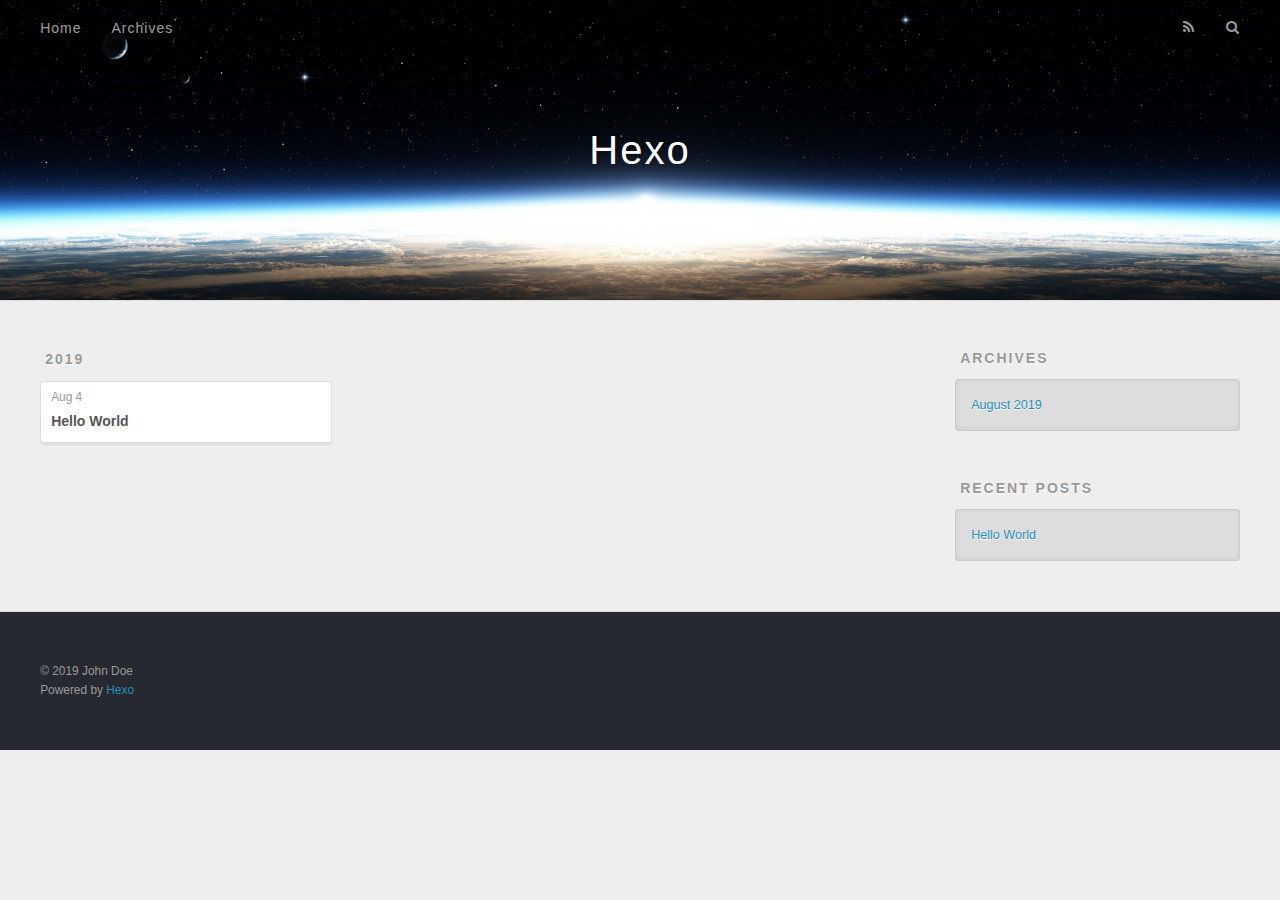
==== archives/index.html @ 12cfc6d3 "Site updated: 2019-10-01 18:59:09" ====
<!DOCTYPE html>
<html>
<head><meta name="generator" content="Hexo 3.9.0">
  <meta charset="utf-8">
  

  
  <title>Archives | Hexo</title>
  <meta name="viewport" content="width=device-width, initial-scale=1, maximum-scale=1">
  <meta property="og:type" content="website">
<meta property="og:title" content="Hexo">
<meta property="og:url" content="http://yoursite.com/archives/index.html">
<meta property="og:site_name" content="Hexo">
<meta property="og:locale" content="default">
<meta name="twitter:card" content="summary">
<meta name="twitter:title" content="Hexo">
  
    <link rel="alternate" href="/atom.xml" title="Hexo" type="application/atom+xml">
  
  
    <link rel="icon" href="/favicon.png">
  
  
    <link href="//fonts.googleapis.com/css?family=Source+Code+Pro" rel="stylesheet" type="text/css">
  
  <link rel="stylesheet" href="/css/style.css">
</head>
</html>
<body>
  <div id="container">
    <div id="wrap">
      <header id="header">
  <div id="banner"></div>
  <div id="header-outer" class="outer">
    <div id="header-title" class="inner">
      <h1 id="logo-wrap">
        <a href="/" id="logo">Hexo</a>
      </h1>
      
    </div>
    <div id="header-inner" class="inner">
      <nav id="main-nav">
        <a id="main-nav-toggle" class="nav-icon"></a>
        
          <a class="main-nav-link" href="/">Home</a>
        
          <a class="main-nav-link" href="/archives">Archives</a>
        
      </nav>
      <nav id="sub-nav">
        
          <a id="nav-rss-link" class="nav-icon" href="/atom.xml" title="RSS Feed"></a>
        
        <a id="nav-search-btn" class="nav-icon" title="Search"></a>
      </nav>
      <div id="search-form-wrap">
        <form action="//google.com/search" method="get" accept-charset="UTF-8" class="search-form"><input type="search" name="q" class="search-form-input" placeholder="Search"><button type="submit" class="search-form-submit">&#xF002;</button><input type="hidden" name="sitesearch" value="http://yoursite.com"></form>
      </div>
    </div>
  </div>
</header>
      <div class="outer">
        <section id="main">
  
  
    
    
      
      
      <section class="archives-wrap">
        <div class="archive-year-wrap">
          <a href="/archives/2019" class="archive-year">2019</a>
        </div>
        <div class="archives">
    
    <article class="archive-article archive-type-post">
  <div class="archive-article-inner">
    <header class="archive-article-header">
      <a href="/2019/08/04/hello-world/" class="archive-article-date">
  <time datetime="2019-08-04T07:41:04.878Z" itemprop="datePublished">Aug 4</time>
</a>
      
  
    <h1 itemprop="name">
      <a class="archive-article-title" href="/2019/08/04/hello-world/">Hello World</a>
    </h1>
  

    </header>
  </div>
</article>
  
  
    </div></section>
  


</section>
        
          <aside id="sidebar">
  
    

  
    

  
    
  
    
  <div class="widget-wrap">
    <h3 class="widget-title">Archives</h3>
    <div class="widget">
      <ul class="archive-list"><li class="archive-list-item"><a class="archive-list-link" href="/archives/2019/08/">August 2019</a></li></ul>
    </div>
  </div>


  
    
  <div class="widget-wrap">
    <h3 class="widget-title">Recent Posts</h3>
    <div class="widget">
      <ul>
        
          <li>
            <a href="/2019/08/04/hello-world/">Hello World</a>
          </li>
        
      </ul>
    </div>
  </div>

  
</aside>
        
      </div>
      <footer id="footer">
  
  <div class="outer">
    <div id="footer-info" class="inner">
      &copy; 2019 John Doe<br>
      Powered by <a href="http://hexo.io/" target="_blank">Hexo</a>
    </div>
  </div>
</footer>
    </div>
    <nav id="mobile-nav">
  
    <a href="/" class="mobile-nav-link">Home</a>
  
    <a href="/archives" class="mobile-nav-link">Archives</a>
  
</nav>
    

<script src="//ajax.googleapis.com/ajax/libs/jquery/2.0.3/jquery.min.js"></script>


  <link rel="stylesheet" href="/fancybox/jquery.fancybox.css">
  <script src="/fancybox/jquery.fancybox.pack.js"></script>


<script src="/js/script.js"></script>



  </div>
</body>
</html>
---- css/style.css ----
body {
  width: 100%;
}
body:before,
body:after {
  content: "";
  display: table;
}
body:after {
  clear: both;
}
html,
body,
div,
span,
applet,
object,
iframe,
h1,
h2,
h3,
h4,
h5,
h6,
p,
blockquote,
pre,
a,
abbr,
acronym,
address,
big,
cite,
code,
del,
dfn,
em,
img,
ins,
kbd,
q,
s,
samp,
small,
strike,
strong,
sub,
sup,
tt,
var,
dl,
dt,
dd,
ol,
ul,
li,
fieldset,
form,
label,
legend,
table,
caption,
tbody,
tfoot,
thead,
tr,
th,
td {
  margin: 0;
  padding: 0;
  border: 0;
  outline: 0;
  font-weight: inherit;
  font-style: inherit;
  font-family: inherit;
  font-size: 100%;
  vertical-align: baseline;
}
body {
  line-height: 1;
  color: #000;
  background: #fff;
}
ol,
ul {
  list-style: none;
}
table {
  border-collapse: separate;
  border-spacing: 0;
  vertical-align: middle;
}
caption,
th,
td {
  text-align: left;
  font-weight: normal;
  vertical-align: middle;
}
a img {
  border: none;
}
input,
button {
  margin: 0;
  padding: 0;
}
input::-moz-focus-inner,
button::-moz-focus-inner {
  border: 0;
  padding: 0;
}
@font-face {
  font-family: FontAwesome;
  font-style: normal;
  font-weight: normal;
  src: url("fonts/fontawesome-webfont.eot?v=#4.0.3");
  src: url("fonts/fontawesome-webfont.eot?#iefix&v=#4.0.3") format("embedded-opentype"), url("fonts/fontawesome-webfont.woff?v=#4.0.3") format("woff"), url("fonts/fontawesome-webfont.ttf?v=#4.0.3") format("truetype"), url("fonts/fontawesome-webfont.svg#fontawesomeregular?v=#4.0.3") format("svg");
}
html,
body,
#container {
  height: 100%;
}
body {
  background: #eee;
  font: 14px -apple-system, BlinkMacSystemFont, "Segoe UI", "Roboto", "Oxygen", "Ubuntu", "Cantarell", "Fira Sans", "Droid Sans", "Helvetica Neue", sans-serif;
  -webkit-text-size-adjust: 100%;
}
.outer {
  max-width: 1220px;
  margin: 0 auto;
  padding: 0 20px;
}
.outer:before,
.outer:after {
  content: "";
  display: table;
}
.outer:after {
  clear: both;
}
.inner {
  display: inline;
  float: left;
  width: 98.33333333333333%;
  margin: 0 0.833333333333333%;
}
.left,
.alignleft {
  float: left;
}
.right,
.alignright {
  float: right;
}
.clear {
  clear: both;
}
#container {
  position: relative;
}
.mobile-nav-on {
  overflow: hidden;
}
#wrap {
  height: 100%;
  width: 100%;
  position: absolute;
  top: 0;
  left: 0;
  -webkit-transition: 0.2s ease-out;
  -moz-transition: 0.2s ease-out;
  -ms-transition: 0.2s ease-out;
  transition: 0.2s ease-out;
  z-index: 1;
  background: #eee;
}
.mobile-nav-on #wrap {
  left: 280px;
}
@media screen and (min-width: 768px) {
  #main {
    display: inline;
    float: left;
    width: 73.33333333333333%;
    margin: 0 0.833333333333333%;
  }
}
.article-date,
.article-category-link,
.archive-year,
.widget-title {
  text-decoration: none;
  text-transform: uppercase;
  letter-spacing: 2px;
  color: #999;
  margin-bottom: 1em;
  margin-left: 5px;
  line-height: 1em;
  text-shadow: 0 1px #fff;
  font-weight: bold;
}
.article-inner,
.archive-article-inner {
  background: #fff;
  -webkit-box-shadow: 1px 2px 3px #ddd;
  box-shadow: 1px 2px 3px #ddd;
  border: 1px solid #ddd;
  border-radius: 3px;
}
.article-entry h1,
.widget h1 {
  font-size: 2em;
}
.article-entry h2,
.widget h2 {
  font-size: 1.5em;
}
.article-entry h3,
.widget h3 {
  font-size: 1.3em;
}
.article-entry h4,
.widget h4 {
  font-size: 1.2em;
}
.article-entry h5,
.widget h5 {
  font-size: 1em;
}
.article-entry h6,
.widget h6 {
  font-size: 1em;
  color: #999;
}
.article-entry hr,
.widget hr {
  border: 1px dashed #ddd;
}
.article-entry strong,
.widget strong {
  font-weight: bold;
}
.article-entry em,
.widget em,
.article-entry cite,
.widget cite {
  font-style: italic;
}
.article-entry sup,
.widget sup,
.article-entry sub,
.widget sub {
  font-size: 0.75em;
  line-height: 0;
  position: relative;
  vertical-align: baseline;
}
.article-entry sup,
.widget sup {
  top: -0.5em;
}
.article-entry sub,
.widget sub {
  bottom: -0.2em;
}
.article-entry small,
.widget small {
  font-size: 0.85em;
}
.article-entry acronym,
.widget acronym,
.article-entry abbr,
.widget abbr {
  border-bottom: 1px dotted;
}
.article-entry ul,
.widget ul,
.article-entry ol,
.widget ol,
.article-entry dl,
.widget dl {
  margin: 0 20px;
  line-height: 1.6em;
}
.article-entry ul ul,
.widget ul ul,
.article-entry ol ul,
.widget ol ul,
.article-entry ul ol,
.widget ul ol,
.article-entry ol ol,
.widget ol ol {
  margin-top: 0;
  margin-bottom: 0;
}
.article-entry ul,
.widget ul {
  list-style: disc;
}
.article-entry ol,
.widget ol {
  list-style: decimal;
}
.article-entry dt,
.widget dt {
  font-weight: bold;
}
#header {
  height: 300px;
  position: relative;
  border-bottom: 1px solid #ddd;
}
#header:before,
#header:after {
  content: "";
  position: absolute;
  left: 0;
  right: 0;
  height: 40px;
}
#header:before {
  top: 0;
  background: -webkit-linear-gradient(rgba(0,0,0,0.2), transparent);
  background: -moz-linear-gradient(rgba(0,0,0,0.2), transparent);
  background: -ms-linear-gradient(rgba(0,0,0,0.2), transparent);
  background: linear-gradient(rgba(0,0,0,0.2), transparent);
}
#header:after {
  bottom: 0;
  background: -webkit-linear-gradient(transparent, rgba(0,0,0,0.2));
  background: -moz-linear-gradient(transparent, rgba(0,0,0,0.2));
  background: -ms-linear-gradient(transparent, rgba(0,0,0,0.2));
  background: linear-gradient(transparent, rgba(0,0,0,0.2));
}
#header-outer {
  height: 100%;
  position: relative;
}
#header-inner {
  position: relative;
  overflow: hidden;
}
#banner {
  position: absolute;
  top: 0;
  left: 0;
  width: 100%;
  height: 100%;
  background: url("images/banner.jpg") center #000;
  -webkit-background-size: cover;
  -moz-background-size: cover;
  background-size: cover;
  z-index: -1;
}
#header-title {
  text-align: center;
  height: 40px;
  position: absolute;
  top: 50%;
  left: 0;
  margin-top: -20px;
}
#logo,
#subtitle {
  text-decoration: none;
  color: #fff;
  font-weight: 300;
  text-shadow: 0 1px 4px rgba(0,0,0,0.3);
}
#logo {
  font-size: 40px;
  line-height: 40px;
  letter-spacing: 2px;
}
#subtitle {
  font-size: 16px;
  line-height: 16px;
  letter-spacing: 1px;
}
#subtitle-wrap {
  margin-top: 16px;
}
#main-nav {
  float: left;
  margin-left: -15px;
}
.nav-icon,
.main-nav-link {
  float: left;
  color: #fff;
  opacity: 0.6;
  text-decoration: none;
  text-shadow: 0 1px rgba(0,0,0,0.2);
  -webkit-transition: opacity 0.2s;
  -moz-transition: opacity 0.2s;
  -ms-transition: opacity 0.2s;
  transition: opacity 0.2s;
  display: block;
  padding: 20px 15px;
}
.nav-icon:hover,
.main-nav-link:hover {
  opacity: 1;
}
.nav-icon {
  font-family: FontAwesome;
  text-align: center;
  font-size: 14px;
  width: 14px;
  height: 14px;
  padding: 20px 15px;
  position: relative;
  cursor: pointer;
}
.main-nav-link {
  font-weight: 300;
  letter-spacing: 1px;
}
@media screen and (max-width: 479px) {
  .main-nav-link {
    display: none;
  }
}
#main-nav-toggle {
  display: none;
}
#main-nav-toggle:before {
  content: "\f0c9";
}
@media screen and (max-width: 479px) {
  #main-nav-toggle {
    display: block;
  }
}
#sub-nav {
  float: right;
  margin-right: -15px;
}
#nav-rss-link:before {
  content: "\f09e";
}
#nav-search-btn:before {
  content: "\f002";
}
#search-form-wrap {
  position: absolute;
  top: 15px;
  width: 150px;
  height: 30px;
  right: -150px;
  opacity: 0;
  -webkit-transition: 0.2s ease-out;
  -moz-transition: 0.2s ease-out;
  -ms-transition: 0.2s ease-out;
  transition: 0.2s ease-out;
}
#search-form-wrap.on {
  opacity: 1;
  right: 0;
}
@media screen and (max-width: 479px) {
  #search-form-wrap {
    width: 100%;
    right: -100%;
  }
}
.search-form {
  position: absolute;
  top: 0;
  left: 0;
  right: 0;
  background: #fff;
  padding: 5px 15px;
  border-radius: 15px;
  -webkit-box-shadow: 0 0 10px rgba(0,0,0,0.3);
  box-shadow: 0 0 10px rgba(0,0,0,0.3);
}
.search-form-input {
  border: none;
  background: none;
  color: #555;
  width: 100%;
  font: 13px -apple-system, BlinkMacSystemFont, "Segoe UI", "Roboto", "Oxygen", "Ubuntu", "Cantarell", "Fira Sans", "Droid Sans", "Helvetica Neue", sans-serif;
  outline: none;
}
.search-form-input::-webkit-search-results-decoration,
.search-form-input::-webkit-search-cancel-button {
  -webkit-appearance: none;
}
.search-form-submit {
  position: absolute;
  top: 50%;
  right: 10px;
  margin-top: -7px;
  font: 13px FontAwesome;
  border: none;
  background: none;
  color: #bbb;
  cursor: pointer;
}
.search-form-submit:hover,
.search-form-submit:focus {
  color: #777;
}
.article {
  margin: 50px 0;
}
.article-inner {
  overflow: hidden;
}
.article-meta:before,
.article-meta:after {
  content: "";
  display: table;
}
.article-meta:after {
  clear: both;
}
.article-date {
  float: left;
}
.article-category {
  float: left;
  line-height: 1em;
  color: #ccc;
  text-shadow: 0 1px #fff;
  margin-left: 8px;
}
.article-category:before {
  content: "\2022";
}
.article-category-link {
  margin: 0 12px 1em;
}
.article-header {
  padding: 20px 20px 0;
}
.article-title {
  text-decoration: none;
  font-size: 2em;
  font-weight: bold;
  color: #555;
  line-height: 1.1em;
  -webkit-transition: color 0.2s;
  -moz-transition: color 0.2s;
  -ms-transition: color 0.2s;
  transition: color 0.2s;
}
a.article-title:hover {
  color: #258fb8;
}
.article-entry {
  color: #555;
  padding: 0 20px;
}
.article-entry:before,
.article-entry:after {
  content: "";
  display: table;
}
.article-entry:after {
  clear: both;
}
.article-entry p,
.article-entry table {
  line-height: 1.6em;
  margin: 1.6em 0;
}
.article-entry h1,
.article-entry h2,
.article-entry h3,
.article-entry h4,
.article-entry h5,
.article-entry h6 {
  font-weight: bold;
}
.article-entry h1,
.article-entry h2,
.article-entry h3,
.article-entry h4,
.article-entry h5,
.article-entry h6 {
  line-height: 1.1em;
  margin: 1.1em 0;
}
.article-entry a {
  color: #258fb8;
  text-decoration: none;
}
.article-entry a:hover {
  text-decoration: underline;
}
.article-entry ul,
.article-entry ol,
.article-entry dl {
  margin-top: 1.6em;
  margin-bottom: 1.6em;
}
.article-entry img,
.article-entry video {
  max-width: 100%;
  height: auto;
  display: block;
  margin: auto;
}
.article-entry iframe {
  border: none;
}
.article-entry table {
  width: 100%;
  border-collapse: collapse;
  border-spacing: 0;
}
.article-entry th {
  font-weight: bold;
  border-bottom: 3px solid #ddd;
  padding-bottom: 0.5em;
}
.article-entry td {
  border-bottom: 1px solid #ddd;
  padding: 10px 0;
}
.article-entry blockquote {
  font-family: Georgia, "Times New Roman", serif;
  font-size: 1.4em;
  margin: 1.6em 20px;
  text-align: center;
}
.article-entry blockquote footer {
  font-size: 14px;
  margin: 1.6em 0;
  font-family: -apple-system, BlinkMacSystemFont, "Segoe UI", "Roboto", "Oxygen", "Ubuntu", "Cantarell", "Fira Sans", "Droid Sans", "Helvetica Neue", sans-serif;
}
.article-entry blockquote footer cite:before {
  content: "—";
  padding: 0 0.5em;
}
.article-entry .pullquote {
  text-align: left;
  width: 45%;
  margin: 0;
}
.article-entry .pullquote.left {
  margin-left: 0.5em;
  margin-right: 1em;
}
.article-entry .pullquote.right {
  margin-right: 0.5em;
  margin-left: 1em;
}
.article-entry .caption {
  color: #999;
  display: block;
  font-size: 0.9em;
  margin-top: 0.5em;
  position: relative;
  text-align: center;
}
.article-entry .video-container {
  position: relative;
  padding-top: 56.25%;
  height: 0;
  overflow: hidden;
}
.article-entry .video-container iframe,
.article-entry .video-container object,
.article-entry .video-container embed {
  position: absolute;
  top: 0;
  left: 0;
  width: 100%;
  height: 100%;
  margin-top: 0;
}
.article-more-link a {
  display: inline-block;
  line-height: 1em;
  padding: 6px 15px;
  border-radius: 15px;
  background: #eee;
  color: #999;
  text-shadow: 0 1px #fff;
  text-decoration: none;
}
.article-more-link a:hover {
  background: #258fb8;
  color: #fff;
  text-decoration: none;
  text-shadow: 0 1px #1e7293;
}
.article-footer {
  font-size: 0.85em;
  line-height: 1.6em;
  border-top: 1px solid #ddd;
  padding-top: 1.6em;
  margin: 0 20px 20px;
}
.article-footer:before,
.article-footer:after {
  content: "";
  display: table;
}
.article-footer:after {
  clear: both;
}
.article-footer a {
  color: #999;
  text-decoration: none;
}
.article-footer a:hover {
  color: #555;
}
.article-tag-list-item {
  float: left;
  margin-right: 10px;
}
.article-tag-list-link:before {
  content: "#";
}
.article-comment-link {
  float: right;
}
.article-comment-link:before {
  content: "\f075";
  font-family: FontAwesome;
  padding-right: 8px;
}
.article-share-link {
  cursor: pointer;
  float: right;
  margin-left: 20px;
}
.article-share-link:before {
  content: "\f064";
  font-family: FontAwesome;
  padding-right: 6px;
}
#article-nav {
  position: relative;
}
#article-nav:before,
#article-nav:after {
  content: "";
  display: table;
}
#article-nav:after {
  clear: both;
}
@media screen and (min-width: 768px) {
  #article-nav {
    margin: 50px 0;
  }
  #article-nav:before {
    width: 8px;
    height: 8px;
    position: absolute;
    top: 50%;
    left: 50%;
    margin-top: -4px;
    margin-left: -4px;
    content: "";
    border-radius: 50%;
    background: #ddd;
    -webkit-box-shadow: 0 1px 2px #fff;
    box-shadow: 0 1px 2px #fff;
  }
}
.article-nav-link-wrap {
  text-decoration: none;
  text-shadow: 0 1px #fff;
  color: #999;
  -webkit-box-sizing: border-box;
  -moz-box-sizing: border-box;
  box-sizing: border-box;
  margin-top: 50px;
  text-align: center;
  display: block;
}
.article-nav-link-wrap:hover {
  color: #555;
}
@media screen and (min-width: 768px) {
  .article-nav-link-wrap {
    width: 50%;
    margin-top: 0;
  }
}
@media screen and (min-width: 768px) {
  #article-nav-newer {
    float: left;
    text-align: right;
    padding-right: 20px;
  }
}
@media screen and (min-width: 768px) {
  #article-nav-older {
    float: right;
    text-align: left;
    padding-left: 20px;
  }
}
.article-nav-caption {
  text-transform: uppercase;
  letter-spacing: 2px;
  color: #ddd;
  line-height: 1em;
  font-weight: bold;
}
#article-nav-newer .article-nav-caption {
  margin-right: -2px;
}
.article-nav-title {
  font-size: 0.85em;
  line-height: 1.6em;
  margin-top: 0.5em;
}
.article-share-box {
  position: absolute;
  display: none;
  background: #fff;
  -webkit-box-shadow: 1px 2px 10px rgba(0,0,0,0.2);
  box-shadow: 1px 2px 10px rgba(0,0,0,0.2);
  border-radius: 3px;
  margin-left: -145px;
  overflow: hidden;
  z-index: 1;
}
.article-share-box.on {
  display: block;
}
.article-share-input {
  width: 100%;
  background: none;
  -webkit-box-sizing: border-box;
  -moz-box-sizing: border-box;
  box-sizing: border-box;
  font: 14px -apple-system, BlinkMacSystemFont, "Segoe UI", "Roboto", "Oxygen", "Ubuntu", "Cantarell", "Fira Sans", "Droid Sans", "Helvetica Neue", sans-serif;
  padding: 0 15px;
  color: #555;
  outline: none;
  border: 1px solid #ddd;
  border-radius: 3px 3px 0 0;
  height: 36px;
  line-height: 36px;
}
.article-share-links {
  background: #eee;
}
.article-share-links:before,
.article-share-links:after {
  content: "";
  display: table;
}
.article-share-links:after {
  clear: both;
}
.article-share-twitter,
.article-share-facebook,
.article-share-pinterest,
.article-share-google {
  width: 50px;
  height: 36px;
  display: block;
  float: left;
  position: relative;
  color: #999;
  text-shadow: 0 1px #fff;
}
.article-share-twitter:before,
.article-share-facebook:before,
.article-share-pinterest:before,
.article-share-google:before {
  font-size: 20px;
  font-family: FontAwesome;
  width: 20px;
  height: 20px;
  position: absolute;
  top: 50%;
  left: 50%;
  margin-top: -10px;
  margin-left: -10px;
  text-align: center;
}
.article-share-twitter:hover,
.article-share-facebook:hover,
.article-share-pinterest:hover,
.article-share-google:hover {
  color: #fff;
}
.article-share-twitter:before {
  content: "\f099";
}
.article-share-twitter:hover {
  background: #00aced;
  text-shadow: 0 1px #008abe;
}
.article-share-facebook:before {
  content: "\f09a";
}
.article-share-facebook:hover {
  background: #3b5998;
  text-shadow: 0 1px #2f477a;
}
.article-share-pinterest:before {
  content: "\f0d2";
}
.article-share-pinterest:hover {
  background: #cb2027;
  text-shadow: 0 1px #a21a1f;
}
.article-share-google:before {
  content: "\f0d5";
}
.article-share-google:hover {
  background: #dd4b39;
  text-shadow: 0 1px #be3221;
}
.article-gallery {
  background: #000;
  position: relative;
}
.article-gallery-photos {
  position: relative;
  overflow: hidden;
}
.article-gallery-img {
  display: none;
  max-width: 100%;
}
.article-gallery-img:first-child {
  display: block;
}
.article-gallery-img.loaded {
  position: absolute;
  display: block;
}
.article-gallery-img img {
  display: block;
  max-width: 100%;
  margin: 0 auto;
}
#comments {
  background: #fff;
  -webkit-box-shadow: 1px 2px 3px #ddd;
  box-shadow: 1px 2px 3px #ddd;
  padding: 20px;
  border: 1px solid #ddd;
  border-radius: 3px;
  margin: 50px 0;
}
#comments a {
  color: #258fb8;
}
.archives-wrap {
  margin: 50px 0;
}
.archives:before,
.archives:after {
  content: "";
  display: table;
}
.archives:after {
  clear: both;
}
.archive-year-wrap {
  margin-bottom: 1em;
}
.archives {
  -webkit-column-gap: 10px;
  -moz-column-gap: 10px;
  column-gap: 10px;
}
@media screen and (min-width: 480px) and (max-width: 767px) {
  .archives {
    -webkit-column-count: 2;
    -moz-column-count: 2;
    column-count: 2;
  }
}
@media screen and (min-width: 768px) {
  .archives {
    -webkit-column-count: 3;
    -moz-column-count: 3;
    column-count: 3;
  }
}
.archive-article {
  -webkit-column-break-inside: avoid;
  page-break-inside: avoid;
  overflow: hidden;
  break-inside: avoid-column;
}
.archive-article-inner {
  padding: 10px;
  margin-bottom: 15px;
}
.archive-article-title {
  text-decoration: none;
  font-weight: bold;
  color: #555;
  -webkit-transition: color 0.2s;
  -moz-transition: color 0.2s;
  -ms-transition: color 0.2s;
  transition: color 0.2s;
  line-height: 1.6em;
}
.archive-article-title:hover {
  color: #258fb8;
}
.archive-article-footer {
  margin-top: 1em;
}
.archive-article-date {
  color: #999;
  text-decoration: none;
  font-size: 0.85em;
  line-height: 1em;
  margin-bottom: 0.5em;
  display: block;
}
#page-nav {
  margin: 50px auto;
  background: #fff;
  -webkit-box-shadow: 1px 2px 3px #ddd;
  box-shadow: 1px 2px 3px #ddd;
  border: 1px solid #ddd;
  border-radius: 3px;
  text-align: center;
  color: #999;
  overflow: hidden;
}
#page-nav:before,
#page-nav:after {
  content: "";
  display: table;
}
#page-nav:after {
  clear: both;
}
#page-nav a,
#page-nav span {
  padding: 10px 20px;
  line-height: 1;
  height: 2ex;
}
#page-nav a {
  color: #999;
  text-decoration: none;
}
#page-nav a:hover {
  background: #999;
  color: #fff;
}
#page-nav .prev {
  float: left;
}
#page-nav .next {
  float: right;
}
#page-nav .page-number {
  display: inline-block;
}
@media screen and (max-width: 479px) {
  #page-nav .page-number {
    display: none;
  }
}
#page-nav .current {
  color: #555;
  font-weight: bold;
}
#page-nav .space {
  color: #ddd;
}
#footer {
  background: #262a30;
  padding: 50px 0;
  border-top: 1px solid #ddd;
  color: #999;
}
#footer a {
  color: #258fb8;
  text-decoration: none;
}
#footer a:hover {
  text-decoration: underline;
}
#footer-info {
  line-height: 1.6em;
  font-size: 0.85em;
}
.article-entry pre,
.article-entry .highlight {
  background: #2d2d2d;
  margin: 0 -20px;
  padding: 15px 20px;
  border-style: solid;
  border-color: #ddd;
  border-width: 1px 0;
  overflow: auto;
  color: #ccc;
  line-height: 22.400000000000002px;
}
.article-entry .highlight .gutter pre,
.article-entry .gist .gist-file .gist-data .line-numbers {
  color: #666;
  font-size: 0.85em;
}
.article-entry pre,
.article-entry code {
  font-family: "Source Code Pro", Consolas, Monaco, Menlo, Consolas, monospace;
}
.article-entry code {
  background: #eee;
  text-shadow: 0 1px #fff;
  padding: 0 0.3em;
}
.article-entry pre code {
  background: none;
  text-shadow: none;
  padding: 0;
}
.article-entry .highlight pre {
  border: none;
  margin: 0;
  padding: 0;
}
.article-entry .highlight table {
  margin: 0;
  width: auto;
}
.article-entry .highlight td {
  border: none;
  padding: 0;
}
.article-entry .highlight figcaption {
  font-size: 0.85em;
  color: #999;
  line-height: 1em;
  margin-bottom: 1em;
}
.article-entry .highlight figcaption:before,
.article-entry .highlight figcaption:after {
  content: "";
  display: table;
}
.article-entry .highlight figcaption:after {
  clear: both;
}
.article-entry .highlight figcaption a {
  float: right;
}
.article-entry .highlight .gutter pre {
  text-align: right;
  padding-right: 20px;
}
.article-entry .highlight .line {
  height: 22.400000000000002px;
}
.article-entry .highlight .line.marked {
  background: #515151;
}
.article-entry .gist {
  margin: 0 -20px;
  border-style: solid;
  border-color: #ddd;
  border-width: 1px 0;
  background: #2d2d2d;
  padding: 15px 20px 15px 0;
}
.article-entry .gist .gist-file {
  border: none;
  font-family: "Source Code Pro", Consolas, Monaco, Menlo, Consolas, monospace;
  margin: 0;
}
.article-entry .gist .gist-file .gist-data {
  background: none;
  border: none;
}
.article-entry .gist .gist-file .gist-data .line-numbers {
  background: none;
  border: none;
  padding: 0 20px 0 0;
}
.article-entry .gist .gist-file .gist-data .line-data {
  padding: 0 !important;
}
.article-entry .gist .gist-file .highlight {
  margin: 0;
  padding: 0;
  border: none;
}
.article-entry .gist .gist-file .gist-meta {
  background: #2d2d2d;
  color: #999;
  font: 0.85em -apple-system, BlinkMacSystemFont, "Segoe UI", "Roboto", "Oxygen", "Ubuntu", "Cantarell", "Fira Sans", "Droid Sans", "Helvetica Neue", sans-serif;
  text-shadow: 0 0;
  padding: 0;
  margin-top: 1em;
  margin-left: 20px;
}
.article-entry .gist .gist-file .gist-meta a {
  color: #258fb8;
  font-weight: normal;
}
.article-entry .gist .gist-file .gist-meta a:hover {
  text-decoration: underline;
}
pre .comment,
pre .title {
  color: #999;
}
pre .variable,
pre .attribute,
pre .tag,
pre .regexp,
pre .ruby .constant,
pre .xml .tag .title,
pre .xml .pi,
pre .xml .doctype,
pre .html .doctype,
pre .css .id,
pre .css .class,
pre .css .pseudo {
  color: #f2777a;
}
pre .number,
pre .preprocessor,
pre .built_in,
pre .literal,
pre .params,
pre .constant {
  color: #f99157;
}
pre .class,
pre .ruby .class .title,
pre .css .rules .attribute {
  color: #9c9;
}
pre .string,
pre .value,
pre .inheritance,
pre .header,
pre .ruby .symbol,
pre .xml .cdata {
  color: #9c9;
}
pre .css .hexcolor {
  color: #6cc;
}
pre .function,
pre .python .decorator,
pre .python .title,
pre .ruby .function .title,
pre .ruby .title .keyword,
pre .perl .sub,
pre .javascript .title,
pre .coffeescript .title {
  color: #69c;
}
pre .keyword,
pre .javascript .function {
  color: #c9c;
}
@media screen and (max-width: 479px) {
  #mobile-nav {
    position: absolute;
    top: 0;
    left: 0;
    width: 280px;
    height: 100%;
    background: #191919;
    border-right: 1px solid #fff;
  }
}
@media screen and (max-width: 479px) {
  .mobile-nav-link {
    display: block;
    color: #999;
    text-decoration: none;
    padding: 15px 20px;
    font-weight: bold;
  }
  .mobile-nav-link:hover {
    color: #fff;
  }
}
@media screen and (min-width: 768px) {
  #sidebar {
    display: inline;
    float: left;
    width: 23.333333333333332%;
    margin: 0 0.833333333333333%;
  }
}
.widget-wrap {
  margin: 50px 0;
}
.widget {
  color: #777;
  text-shadow: 0 1px #fff;
  background: #ddd;
  -webkit-box-shadow: 0 -1px 4px #ccc inset;
  box-shadow: 0 -1px 4px #ccc inset;
  border: 1px solid #ccc;
  padding: 15px;
  border-radius: 3px;
}
.widget a {
  color: #258fb8;
  text-decoration: none;
}
.widget a:hover {
  text-decoration: underline;
}
.widget ul ul,
.widget ol ul,
.widget dl ul,
.widget ul ol,
.widget ol ol,
.widget dl ol,
.widget ul dl,
.widget ol dl,
.widget dl dl {
  margin-left: 15px;
  list-style: disc;
}
.widget {
  line-height: 1.6em;
  word-wrap: break-word;
  font-size: 0.9em;
}
.widget ul,
.widget ol {
  list-style: none;
  margin: 0;
}
.widget ul ul,
.widget ol ul,
.widget ul ol,
.widget ol ol {
  margin: 0 20px;
}
.widget ul ul,
.widget ol ul {
  list-style: disc;
}
.widget ul ol,
.widget ol ol {
  list-style: decimal;
}
.category-list-count,
.tag-list-count,
.archive-list-count {
  padding-left: 5px;
  color: #999;
  font-size: 0.85em;
}
.category-list-count:before,
.tag-list-count:before,
.archive-list-count:before {
  content: "(";
}
.category-list-count:after,
.tag-list-count:after,
.archive-list-count:after {
  content: ")";
}
.tagcloud a {
  margin-right: 5px;
  display: inline-block;
}
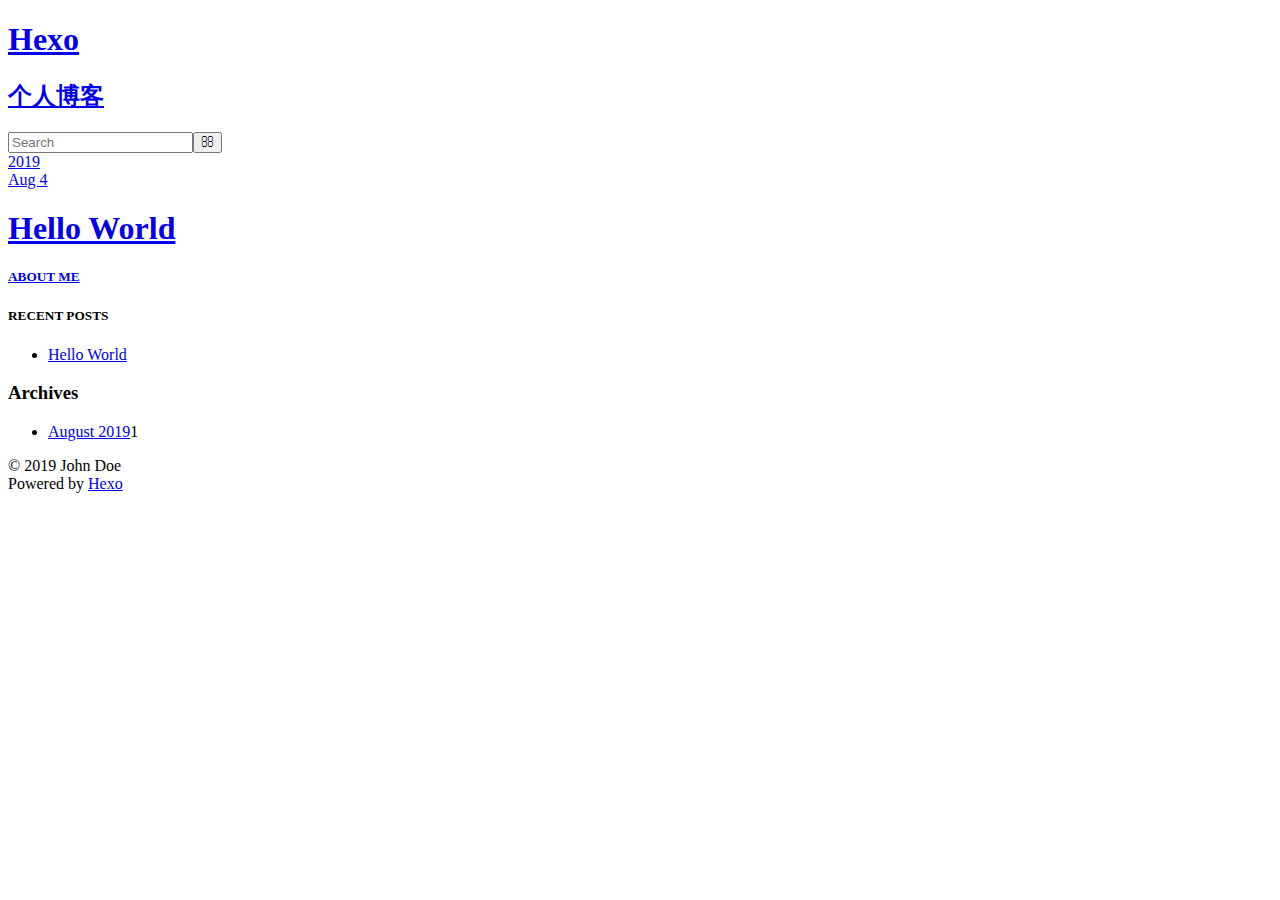
==== commit 4cb75d6d: "Site updated: 2019-10-01 20:34:03" ====
--- a/archives/index.html
+++ b/archives/index.html
@@ -2,8 +2,6 @@
 <html>
 <head><meta name="generator" content="Hexo 3.9.0">
   <meta charset="utf-8">
-  
-
   
   <title>Archives | Hexo</title>
   <meta name="viewport" content="width=device-width, initial-scale=1, maximum-scale=1">
@@ -15,15 +13,13 @@
 <meta name="twitter:card" content="summary">
 <meta name="twitter:title" content="Hexo">
   
-    <link rel="alternate" href="/atom.xml" title="Hexo" type="application/atom+xml">
-  
-  
-    <link rel="icon" href="/favicon.png">
   
   
     <link href="//fonts.googleapis.com/css?family=Source+Code+Pro" rel="stylesheet" type="text/css">
   
   <link rel="stylesheet" href="/css/style.css">
+  
+
 </head>
 </html>
 <body>
@@ -37,19 +33,17 @@
         <a href="/" id="logo">Hexo</a>
       </h1>
       
+        <h2 id="subtitle-wrap">
+          <a href="/" id="subtitle">个人博客</a>
+        </h2>
+      
     </div>
     <div id="header-inner" class="inner">
       <nav id="main-nav">
         <a id="main-nav-toggle" class="nav-icon"></a>
         
-          <a class="main-nav-link" href="/">Home</a>
-        
-          <a class="main-nav-link" href="/archives">Archives</a>
-        
       </nav>
       <nav id="sub-nav">
-        
-          <a id="nav-rss-link" class="nav-icon" href="/atom.xml" title="RSS Feed"></a>
         
         <a id="nav-search-btn" class="nav-icon" title="Search"></a>
       </nav>
@@ -94,42 +88,65 @@
     </div></section>
   
 
-
 </section>
         
           <aside id="sidebar">
   
-    
+    <!-- Featured Tags -->
+
+  
+    <!-- Short About -->
+<section class="visible-md visible-lg">
+    <h5><a href="/about/">ABOUT ME</a></h5>
+    <div class="short-about">
+
+        
+
+        
+
+        <!-- SNS Link -->
+        <ul class="list-inline">
+            
+            
+            
+
+            
+
+            
+
+            
+            
+            
+            
+        </ul>
+    </div>
+</section>
 
   
     
+  <h5>RECENT POSTS</h3>
+  <div class="widget">
+    <ul>
+      
+        <li>
+          <a href="/2019/08/04/hello-world/">Hello World</a>
+        </li>
+      
+    </ul>
+  </div>
 
   
-    
+    <!-- Friends Blog -->
+
   
     
   <div class="widget-wrap">
     <h3 class="widget-title">Archives</h3>
     <div class="widget">
-      <ul class="archive-list"><li class="archive-list-item"><a class="archive-list-link" href="/archives/2019/08/">August 2019</a></li></ul>
+      <ul class="archive-list"><li class="archive-list-item"><a class="archive-list-link" href="/archives/2019/08/">August 2019</a><span class="archive-list-count">1</span></li></ul>
     </div>
   </div>
 
-
-  
-    
-  <div class="widget-wrap">
-    <h3 class="widget-title">Recent Posts</h3>
-    <div class="widget">
-      <ul>
-        
-          <li>
-            <a href="/2019/08/04/hello-world/">Hello World</a>
-          </li>
-        
-      </ul>
-    </div>
-  </div>
 
   
 </aside>
@@ -147,23 +164,14 @@
     </div>
     <nav id="mobile-nav">
   
-    <a href="/" class="mobile-nav-link">Home</a>
-  
-    <a href="/archives" class="mobile-nav-link">Archives</a>
-  
 </nav>
     
 
 <script src="//ajax.googleapis.com/ajax/libs/jquery/2.0.3/jquery.min.js"></script>
 
 
-  <link rel="stylesheet" href="/fancybox/jquery.fancybox.css">
-  <script src="/fancybox/jquery.fancybox.pack.js"></script>
-
 
 <script src="/js/script.js"></script>
-
-
 
   </div>
 </body>
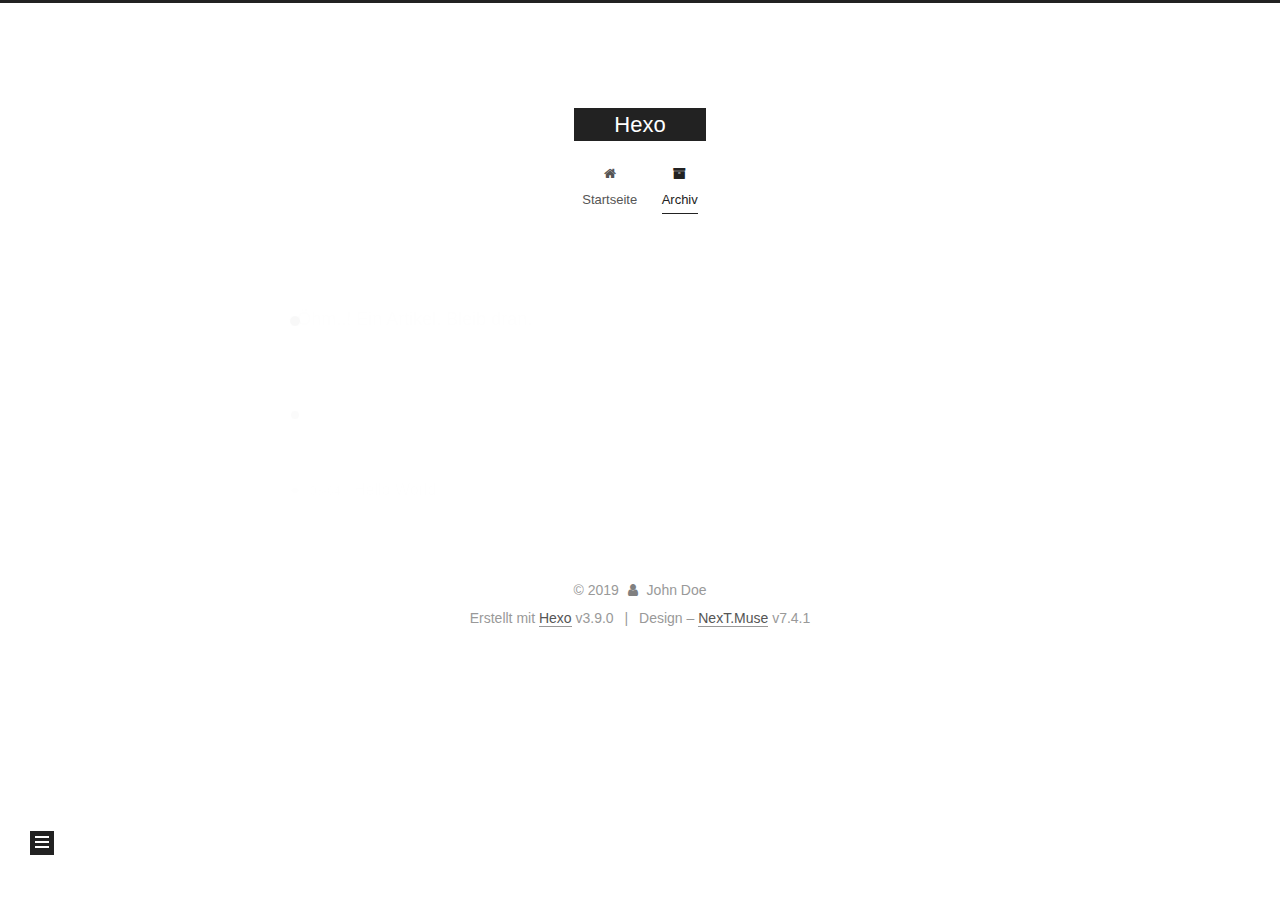
==== commit 79c0c16b: "Site updated: 2019-10-02 13:36:33" ====
--- a/archives/index.html
+++ b/archives/index.html
@@ -1,10 +1,60 @@
 <!DOCTYPE html>
-<html>
-<head><meta name="generator" content="Hexo 3.9.0">
-  <meta charset="utf-8">
-  
-  <title>Archives | Hexo</title>
-  <meta name="viewport" content="width=device-width, initial-scale=1, maximum-scale=1">
+
+
+
+
+
+<html lang="">
+<head>
+  <meta charset="UTF-8">
+<meta name="viewport" content="width=device-width, initial-scale=1, maximum-scale=2">
+<meta name="theme-color" content="#222">
+<meta name="generator" content="Hexo 3.9.0">
+  <link rel="apple-touch-icon" sizes="180x180" href="/images/apple-touch-icon-next.png?v=7.4.1">
+  <link rel="icon" type="image/png" sizes="32x32" href="/images/favicon-32x32-next.png?v=7.4.1">
+  <link rel="icon" type="image/png" sizes="16x16" href="/images/favicon-16x16-next.png?v=7.4.1">
+  <link rel="mask-icon" href="/images/logo.svg?v=7.4.1" color="#222">
+
+<link rel="stylesheet" href="/css/main.css?v=7.4.1">
+
+
+<link rel="stylesheet" href="/lib/font-awesome/css/font-awesome.min.css?v=4.7.0">
+
+
+<script id="hexo-configurations">
+  var NexT = window.NexT || {};
+  var CONFIG = {
+    root: '/',
+    scheme: 'Muse',
+    version: '7.4.1',
+    exturl: false,
+    sidebar: {"position":"left","display":"post","offset":12,"onmobile":false},
+    copycode: {"enable":false,"show_result":false,"style":null},
+    back2top: {"enable":true,"sidebar":false,"scrollpercent":false},
+    bookmark: {"enable":false,"color":"#222","save":"auto"},
+    fancybox: false,
+    mediumzoom: false,
+    lazyload: false,
+    pangu: false,
+    algolia: {
+      appID: '',
+      apiKey: '',
+      indexName: '',
+      hits: {"per_page":10},
+      labels: {"input_placeholder":"Search for Posts","hits_empty":"We didn't find any results for the search: ${query}","hits_stats":"${hits} results found in ${time} ms"}
+    },
+    localsearch: {"enable":false,"trigger":"auto","top_n_per_article":1,"unescape":false,"preload":false},
+    path: '',
+    motion: {"enable":true,"async":false,"transition":{"post_block":"fadeIn","post_header":"slideDownIn","post_body":"slideDownIn","coll_header":"slideLeftIn","sidebar":"slideUpIn"}},
+    translation: {
+      copy_button: 'Kopieren',
+      copy_success: 'Kopiert',
+      copy_failure: 'Kopieren fehlgeschlagen'
+    },
+    sidebarPadding: 40
+  };
+</script>
+
   <meta property="og:type" content="website">
 <meta property="og:title" content="Hexo">
 <meta property="og:url" content="http://yoursite.com/archives/index.html">
@@ -12,167 +62,327 @@
 <meta property="og:locale" content="default">
 <meta name="twitter:card" content="summary">
 <meta name="twitter:title" content="Hexo">
-  
-  
-  
-    <link href="//fonts.googleapis.com/css?family=Source+Code+Pro" rel="stylesheet" type="text/css">
-  
-  <link rel="stylesheet" href="/css/style.css">
-  
+  <link rel="canonical" href="http://yoursite.com/archives/">
+
+
+<script id="page-configurations">
+  // https://hexo.io/docs/variables.html
+  CONFIG.page = {
+    sidebar: "",
+    isHome: false,
+    isPost: false,
+    isPage: false,
+    isArchive: true
+  };
+</script>
+
+  <title>Archiv | Hexo</title>
+  
+
+
+
+
+
+
+
+
+  <noscript>
+  <style>
+  .use-motion .brand,
+  .use-motion .menu-item,
+  .sidebar-inner,
+  .use-motion .post-block,
+  .use-motion .pagination,
+  .use-motion .comments,
+  .use-motion .post-header,
+  .use-motion .post-body,
+  .use-motion .collection-header { opacity: initial; }
+
+  .use-motion .logo,
+  .use-motion .site-title,
+  .use-motion .site-subtitle {
+    opacity: initial;
+    top: initial;
+  }
+
+  .use-motion .logo-line-before i { left: initial; }
+  .use-motion .logo-line-after i { right: initial; }
+  </style>
+</noscript>
 
 </head>
+
+<body itemscope itemtype="http://schema.org/WebPage" lang="default">
+  <div class="container use-motion">
+    <div class="headband"></div>
+
+    <header id="header" class="header" itemscope itemtype="http://schema.org/WPHeader">
+      <div class="header-inner"><div class="site-brand-container">
+  <div class="site-meta">
+
+    <div>
+      <a href="/" class="brand" rel="start">
+        <span class="logo-line-before"><i></i></span>
+        <span class="site-title">Hexo</span>
+        <span class="logo-line-after"><i></i></span>
+      </a>
+    </div>
+  </div>
+
+  <div class="site-nav-toggle">
+    <div class="toggle" aria-label="Navigationsleiste an/ausschalten">
+      <span class="toggle-line toggle-line-first"></span>
+      <span class="toggle-line toggle-line-middle"></span>
+      <span class="toggle-line toggle-line-last"></span>
+    </div>
+  </div>
+</div>
+
+
+<nav class="site-nav">
+  
+  <ul id="menu" class="menu">
+      
+      
+      
+        
+        <li class="menu-item menu-item-home">
+      
+    
+
+    <a href="/" rel="section"><i class="fa fa-fw fa-home"></i>Startseite</a>
+
+  </li>
+      
+      
+      
+        
+        <li class="menu-item menu-item-archives">
+      
+    
+
+    <a href="/archives/" rel="section"><i class="fa fa-fw fa-archive"></i>Archiv</a>
+
+  </li>
+  </ul>
+
+    
+
+  
+    
+    
+  
+    
+    
+  
+  
+
+</nav>
+</div>
+    </header>
+
+    
+  <div class="back-to-top">
+    <i class="fa fa-arrow-up"></i>
+    <span>0%</span>
+  </div>
+
+
+    <main id="main" class="main">
+      <div class="main-inner">
+        <div class="content-wrap">
+          <div id="content" class="content">
+            
+
+  
+  
+  
+  <div class="post-block archive">
+    <div id="posts" class="posts-collapse">
+      <div class="collection-title">
+        
+        
+        
+          
+        
+        <span class="collection-header">Öhm..! Ein Artikel. Bleib dran.</span>
+      </div>
+      
+
+      
+
+  
+  
+
+  
+    
+    <div class="collection-year">
+      <h1 class="collection-header">2019</h1>
+    </div>
+  
+
+  <article itemscope itemtype="http://schema.org/Article">
+    <header class="post-header">
+
+      <div class="post-meta">
+        <time itemprop="dateCreated"
+              datetime="2019-08-04T15:41:04+08:00"
+              content="2019-08-04">
+          08-04
+        </time>
+      </div>
+
+      <h2 class="post-title">
+        
+          <a class="post-title-link" href="/2019/08/04/hello-world/" itemprop="url">
+            <span itemprop="name">Hello World</span>
+          </a>
+        
+      </h2>
+
+    </header>
+  </article>
+
+
+
+
+    </div>
+  </div>
+  
+  
+  
+
+  
+
+
+
+          </div>
+          
+
+        </div>
+          
+  
+  <div class="toggle sidebar-toggle">
+    <span class="toggle-line toggle-line-first"></span>
+    <span class="toggle-line toggle-line-middle"></span>
+    <span class="toggle-line toggle-line-last"></span>
+  </div>
+
+  <aside class="sidebar">
+    <div class="sidebar-inner">
+
+      <ul class="sidebar-nav motion-element">
+        <li class="sidebar-nav-toc">
+          Inhaltsverzeichnis
+        </li>
+        <li class="sidebar-nav-overview">
+          Übersicht
+        </li>
+      </ul>
+
+      <!--noindex-->
+      <div class="post-toc-wrap sidebar-panel">
+      </div>
+      <!--/noindex-->
+
+      <div class="site-overview-wrap sidebar-panel">
+        <div class="site-author motion-element" itemprop="author" itemscope itemtype="http://schema.org/Person">
+  <p class="site-author-name" itemprop="name">John Doe</p>
+  <div class="site-description" itemprop="description"></div>
+</div>
+<div class="site-state-wrap motion-element">
+  <nav class="site-state">
+      <div class="site-state-item site-state-posts">
+        
+          <a href="/archives/">
+        
+          <span class="site-state-item-count">1</span>
+          <span class="site-state-item-name">Artikel</span>
+        </a>
+      </div>
+    
+  </nav>
+</div>
+
+
+
+      </div>
+
+    </div>
+  </aside>
+  <div id="sidebar-dimmer"></div>
+
+
+      </div>
+    </main>
+
+    <footer id="footer" class="footer">
+      <div class="footer-inner">
+        <div class="copyright">&copy; <span itemprop="copyrightYear">2019</span>
+  <span class="with-love" id="animate">
+    <i class="fa fa-user"></i>
+  </span>
+  <span class="author" itemprop="copyrightHolder">John Doe</span>
+</div>
+  <div class="powered-by">Erstellt mit  <a href="https://hexo.io" class="theme-link" rel="noopener" target="_blank">Hexo</a> v3.9.0</div>
+  <span class="post-meta-divider">|</span>
+  <div class="theme-info">Design – <a href="https://theme-next.org" class="theme-link" rel="noopener" target="_blank">NexT.Muse</a> v7.4.1</div>
+
+        
+
+
+
+
+
+
+
+
+
+
+
+
+        
+      </div>
+    </footer>
+  </div>
+
+  
+  <script src="/lib/anime.min.js?v=3.1.0"></script>
+  <script src="/lib/velocity/velocity.min.js?v=1.2.1"></script>
+  <script src="/lib/velocity/velocity.ui.min.js?v=1.2.1"></script>
+<script src="/js/utils.js?v=7.4.1"></script><script src="/js/motion.js?v=7.4.1"></script>
+<script src="/js/schemes/muse.js?v=7.4.1"></script>
+<script src="/js/next-boot.js?v=7.4.1"></script>
+
+
+
+  
+
+
+
+
+
+
+
+
+
+
+
+
+
+
+
+
+
+
+
+
+
+  
+
+  
+
+  
+
+</body>
 </html>
-<body>
-  <div id="container">
-    <div id="wrap">
-      <header id="header">
-  <div id="banner"></div>
-  <div id="header-outer" class="outer">
-    <div id="header-title" class="inner">
-      <h1 id="logo-wrap">
-        <a href="/" id="logo">Hexo</a>
-      </h1>
-      
-        <h2 id="subtitle-wrap">
-          <a href="/" id="subtitle">个人博客</a>
-        </h2>
-      
-    </div>
-    <div id="header-inner" class="inner">
-      <nav id="main-nav">
-        <a id="main-nav-toggle" class="nav-icon"></a>
-        
-      </nav>
-      <nav id="sub-nav">
-        
-        <a id="nav-search-btn" class="nav-icon" title="Search"></a>
-      </nav>
-      <div id="search-form-wrap">
-        <form action="//google.com/search" method="get" accept-charset="UTF-8" class="search-form"><input type="search" name="q" class="search-form-input" placeholder="Search"><button type="submit" class="search-form-submit">&#xF002;</button><input type="hidden" name="sitesearch" value="http://yoursite.com"></form>
-      </div>
-    </div>
-  </div>
-</header>
-      <div class="outer">
-        <section id="main">
-  
-  
-    
-    
-      
-      
-      <section class="archives-wrap">
-        <div class="archive-year-wrap">
-          <a href="/archives/2019" class="archive-year">2019</a>
-        </div>
-        <div class="archives">
-    
-    <article class="archive-article archive-type-post">
-  <div class="archive-article-inner">
-    <header class="archive-article-header">
-      <a href="/2019/08/04/hello-world/" class="archive-article-date">
-  <time datetime="2019-08-04T07:41:04.878Z" itemprop="datePublished">Aug 4</time>
-</a>
-      
-  
-    <h1 itemprop="name">
-      <a class="archive-article-title" href="/2019/08/04/hello-world/">Hello World</a>
-    </h1>
-  
-
-    </header>
-  </div>
-</article>
-  
-  
-    </div></section>
-  
-
-</section>
-        
-          <aside id="sidebar">
-  
-    <!-- Featured Tags -->
-
-  
-    <!-- Short About -->
-<section class="visible-md visible-lg">
-    <h5><a href="/about/">ABOUT ME</a></h5>
-    <div class="short-about">
-
-        
-
-        
-
-        <!-- SNS Link -->
-        <ul class="list-inline">
-            
-            
-            
-
-            
-
-            
-
-            
-            
-            
-            
-        </ul>
-    </div>
-</section>
-
-  
-    
-  <h5>RECENT POSTS</h3>
-  <div class="widget">
-    <ul>
-      
-        <li>
-          <a href="/2019/08/04/hello-world/">Hello World</a>
-        </li>
-      
-    </ul>
-  </div>
-
-  
-    <!-- Friends Blog -->
-
-  
-    
-  <div class="widget-wrap">
-    <h3 class="widget-title">Archives</h3>
-    <div class="widget">
-      <ul class="archive-list"><li class="archive-list-item"><a class="archive-list-link" href="/archives/2019/08/">August 2019</a><span class="archive-list-count">1</span></li></ul>
-    </div>
-  </div>
-
-
-  
-</aside>
-        
-      </div>
-      <footer id="footer">
-  
-  <div class="outer">
-    <div id="footer-info" class="inner">
-      &copy; 2019 John Doe<br>
-      Powered by <a href="http://hexo.io/" target="_blank">Hexo</a>
-    </div>
-  </div>
-</footer>
-    </div>
-    <nav id="mobile-nav">
-  
-</nav>
-    
-
-<script src="//ajax.googleapis.com/ajax/libs/jquery/2.0.3/jquery.min.js"></script>
-
-
-
-<script src="/js/script.js"></script>
-
-  </div>
-</body>
-</html>--- a/css/main.css
+++ b/css/main.css
@@ -0,0 +1,2266 @@
+html {
+  line-height: 1.15; /* 1 */
+  -webkit-text-size-adjust: 100%; /* 2 */
+}
+body {
+  margin: 0;
+}
+main {
+  display: block;
+}
+h1 {
+  font-size: 2em;
+  margin: 0.67em 0;
+}
+hr {
+  box-sizing: content-box; /* 1 */
+  height: 0; /* 1 */
+  overflow: visible; /* 2 */
+}
+pre {
+  font-family: monospace, monospace; /* 1 */
+  font-size: 1em; /* 2 */
+}
+a {
+  background-color: transparent;
+}
+abbr[title] {
+  border-bottom: none; /* 1 */
+  text-decoration: underline; /* 2 */
+  text-decoration: underline dotted; /* 2 */
+}
+b,
+strong {
+  font-weight: bolder;
+}
+code,
+kbd,
+samp {
+  font-family: monospace, monospace; /* 1 */
+  font-size: 1em; /* 2 */
+}
+small {
+  font-size: 80%;
+}
+sub,
+sup {
+  font-size: 75%;
+  line-height: 0;
+  position: relative;
+  vertical-align: baseline;
+}
+sub {
+  bottom: -0.25em;
+}
+sup {
+  top: -0.5em;
+}
+img {
+  border-style: none;
+}
+button,
+input,
+optgroup,
+select,
+textarea {
+  font-family: inherit; /* 1 */
+  font-size: 100%; /* 1 */
+  line-height: 1.15; /* 1 */
+  margin: 0; /* 2 */
+}
+button,
+input {
+/* 1 */
+  overflow: visible;
+}
+button,
+select {
+/* 1 */
+  text-transform: none;
+}
+button,
+[type='button'],
+[type='reset'],
+[type='submit'] {
+  -webkit-appearance: button;
+}
+button::-moz-focus-inner,
+[type='button']::-moz-focus-inner,
+[type='reset']::-moz-focus-inner,
+[type='submit']::-moz-focus-inner {
+  border-style: none;
+  padding: 0;
+}
+button:-moz-focusring,
+[type='button']:-moz-focusring,
+[type='reset']:-moz-focusring,
+[type='submit']:-moz-focusring {
+  outline: 1px dotted ButtonText;
+}
+fieldset {
+  padding: 0.35em 0.75em 0.625em;
+}
+legend {
+  box-sizing: border-box; /* 1 */
+  color: inherit; /* 2 */
+  display: table; /* 1 */
+  max-width: 100%; /* 1 */
+  padding: 0; /* 3 */
+  white-space: normal; /* 1 */
+}
+progress {
+  vertical-align: baseline;
+}
+textarea {
+  overflow: auto;
+}
+[type='checkbox'],
+[type='radio'] {
+  box-sizing: border-box; /* 1 */
+  padding: 0; /* 2 */
+}
+[type='number']::-webkit-inner-spin-button,
+[type='number']::-webkit-outer-spin-button {
+  height: auto;
+}
+[type='search'] {
+  outline-offset: -2px; /* 2 */
+  -webkit-appearance: textfield; /* 1 */
+}
+[type='search']::-webkit-search-decoration {
+  -webkit-appearance: none;
+}
+::-webkit-file-upload-button {
+  font: inherit; /* 2 */
+  -webkit-appearance: button; /* 1 */
+}
+details {
+  display: block;
+}
+summary {
+  display: list-item;
+}
+template {
+  display: none;
+}
+[hidden] {
+  display: none;
+}
+::selection {
+  background: #262a30;
+  color: #fff;
+}
+html,
+body {
+  height: 100%;
+}
+body {
+  background: #fff;
+  color: #555;
+  font-family: 'Lato', "PingFang SC", "Microsoft YaHei", sans-serif;
+  font-size: 1em;
+  line-height: 2;
+}
+@media (max-width: 991px) {
+  body {
+    padding-left: 0 !important;
+    padding-right: 0 !important;
+  }
+}
+h1,
+h2,
+h3,
+h4,
+h5,
+h6 {
+  font-family: 'Lato', "PingFang SC", "Microsoft YaHei", sans-serif;
+  font-weight: bold;
+  line-height: 1.5;
+  margin: 20px 0 15px;
+  padding: 0;
+}
+h1 {
+  font-size: 1.5em;
+}
+h2 {
+  font-size: 1.375em;
+}
+h3 {
+  font-size: 1.25em;
+}
+h4 {
+  font-size: 1.125em;
+}
+h5 {
+  font-size: 1em;
+}
+h6 {
+  font-size: 0.875em;
+}
+p {
+  margin: 0 0 20px 0;
+}
+a,
+span.exturl {
+  overflow-wrap: break-word;
+  word-wrap: break-word;
+  border-bottom: 1px solid #999;
+  color: #555;
+  outline: none;
+  text-decoration: none;
+  cursor: pointer;
+}
+a:hover,
+span.exturl:hover {
+  border-bottom-color: #222;
+  color: #222;
+}
+iframe,
+img,
+video {
+  display: block;
+  margin-left: auto;
+  margin-right: auto;
+  max-width: 100%;
+}
+hr {
+  background-color: #ddd;
+  background-image: repeating-linear-gradient(-45deg, #fff, #fff 4px, transparent 4px, transparent 8px);
+  border: 0;
+  height: 3px;
+  margin: 40px 0;
+}
+blockquote {
+  border-left: 4px solid #ddd;
+  color: #666;
+  margin: 0;
+  padding: 0 15px;
+}
+blockquote cite::before {
+  content: '-';
+  padding: 0 5px;
+}
+dt {
+  font-weight: 700;
+}
+dd {
+  margin: 0;
+  padding: 0;
+}
+kbd {
+  background-color: #f9f9f9;
+  background-image: linear-gradient(top, #eee, #fff, #eee);
+  border: 1px solid #ccc;
+  border-radius: 0.2em;
+  box-shadow: 0.1em 0.1em 0.2em rgba(0,0,0,0.1);
+  font-family: inherit;
+  padding: 0.1em 0.3em;
+  white-space: nowrap;
+}
+.table-container {
+  -webkit-overflow-scrolling: touch;
+  overflow: auto;
+}
+table {
+  border-collapse: collapse;
+  border-spacing: 0;
+  font-size: 0.875em;
+  margin: 0 0 20px 0;
+  width: 100%;
+}
+table > tbody > tr:nth-of-type(odd) {
+  background-color: #f9f9f9;
+}
+table > tbody > tr:hover {
+  background-color: #f5f5f5;
+}
+caption,
+th,
+td {
+  font-weight: normal;
+  padding: 8px;
+  text-align: left;
+  vertical-align: middle;
+}
+th,
+td {
+  border: 1px solid #ddd;
+  border-bottom: 3px solid #ddd;
+}
+th {
+  font-weight: 700;
+  padding-bottom: 10px;
+}
+td {
+  border-bottom-width: 1px;
+}
+.btn {
+  background: #222;
+  border: 2px solid #222;
+  border-radius: 0;
+  color: #fff;
+  display: inline-block;
+  font-size: 0.875em;
+  line-height: 2;
+  padding: 0 20px;
+  text-decoration: none;
+  transition-delay: 0s;
+  transition-duration: 0.2s;
+  transition-timing-function: ease-in-out;
+  transition-property: background-color;
+}
+.btn:hover {
+  background: #fff;
+  border-color: #222;
+  color: #222;
+}
+.btn + .btn {
+  margin: 0 0 8px 8px;
+}
+.btn .fa-fw {
+  text-align: left;
+  width: 1.285714285714286em;
+}
+.toggle {
+  line-height: 0;
+}
+.toggle .toggle-line {
+  background: #fff;
+  display: inline-block;
+  height: 2px;
+  left: 0px;
+  margin-top: 3px;
+  position: relative;
+  top: 0px;
+  transition: all 0.4s;
+  vertical-align: top;
+  width: 100%;
+}
+.toggle .toggle-line:first-child {
+  margin-top: 0;
+}
+.toggle.toggle-arrow .toggle-line-first {
+  left: 50%;
+  top: 2px;
+  transform: rotate(45deg);
+  width: 50%;
+}
+.toggle.toggle-arrow .toggle-line-middle {
+  left: 2px;
+  width: 90%;
+}
+.toggle.toggle-arrow .toggle-line-last {
+  left: 50%;
+  top: -2px;
+  transform: rotate(-45deg);
+  width: 50%;
+}
+.toggle.toggle-close .toggle-line-first {
+  transform: rotate(-45deg);
+  top: 5px;
+}
+.toggle.toggle-close .toggle-line-middle {
+  opacity: 0;
+}
+.toggle.toggle-close .toggle-line-last {
+  transform: rotate(45deg);
+  top: -5px;
+}
+pre,
+.highlight {
+  background: #f7f7f7;
+  color: #4d4d4c;
+  line-height: 1.6;
+  margin: 0 auto 20px;
+}
+pre,
+code {
+  font-family: consolas, Menlo, monospace, "PingFang SC", "Microsoft YaHei";
+}
+code {
+  overflow-wrap: break-word;
+  word-wrap: break-word;
+  background: #eee;
+  border-radius: 3px;
+  color: #555;
+  padding: 2px 4px;
+}
+pre {
+  overflow: auto;
+  padding: 10px;
+}
+pre code {
+  background: none;
+  color: #4d4d4c;
+  font-size: 0.875em;
+  padding: 0;
+  text-shadow: none;
+}
+.highlight *::selection {
+  background: #d6d6d6;
+}
+.highlight pre {
+  border: 0;
+  margin: 0;
+  padding: 10px 0;
+}
+.highlight table {
+  border: 0;
+  margin: 0;
+  width: auto;
+}
+.highlight td {
+  border: 0;
+  padding: 0;
+}
+.highlight figcaption {
+  background: #eee;
+  border-bottom: 1px solid #e9e9e9;
+  color: #4d4d4c;
+  line-height: 1em;
+  margin: 0;
+  padding: 0.5em;
+}
+.highlight figcaption::before,
+.highlight figcaption::after {
+  content: ' ';
+  display: table;
+}
+.highlight figcaption::after {
+  clear: both;
+}
+.highlight figcaption a {
+  color: #4d4d4c;
+  float: right;
+}
+.highlight figcaption a:hover {
+  border-bottom-color: #4d4d4c;
+}
+.highlight .gutter pre {
+  background-color: #eff2f3;
+  color: #869194;
+  padding-left: 10px;
+  padding-right: 10px;
+  text-align: right;
+}
+.highlight .code pre {
+  background-color: #f7f7f7;
+  padding-left: 10px;
+  width: 100%;
+}
+.gutter {
+  -moz-user-select: none;
+  -ms-user-select: none;
+  -webkit-user-select: none;
+  user-select: none;
+}
+.gist table {
+  width: auto;
+}
+.gist table td {
+  border: 0;
+}
+pre .deletion {
+  background: #fdd;
+}
+pre .addition {
+  background: #dfd;
+}
+pre .meta {
+  color: #eab700;
+  -moz-user-select: none;
+  -ms-user-select: none;
+  -webkit-user-select: none;
+  user-select: none;
+}
+pre .comment {
+  color: #8e908c;
+}
+pre .variable,
+pre .attribute,
+pre .tag,
+pre .name,
+pre .regexp,
+pre .ruby .constant,
+pre .xml .tag .title,
+pre .xml .pi,
+pre .xml .doctype,
+pre .html .doctype,
+pre .css .id,
+pre .css .class,
+pre .css .pseudo {
+  color: #c82829;
+}
+pre .number,
+pre .preprocessor,
+pre .built_in,
+pre .builtin-name,
+pre .literal,
+pre .params,
+pre .constant,
+pre .command {
+  color: #f5871f;
+}
+pre .ruby .class .title,
+pre .css .rules .attribute,
+pre .string,
+pre .symbol,
+pre .value,
+pre .inheritance,
+pre .header,
+pre .ruby .symbol,
+pre .xml .cdata,
+pre .special,
+pre .formula {
+  color: #718c00;
+}
+pre .title,
+pre .css .hexcolor {
+  color: #3e999f;
+}
+pre .function,
+pre .python .decorator,
+pre .python .title,
+pre .ruby .function .title,
+pre .ruby .title .keyword,
+pre .perl .sub,
+pre .javascript .title,
+pre .coffeescript .title {
+  color: #4271ae;
+}
+pre .keyword,
+pre .javascript .function {
+  color: #8959a8;
+}
+.blockquote-center {
+  border-left: none;
+  margin: 40px 0;
+  padding: 0;
+  position: relative;
+  text-align: center;
+}
+.blockquote-center::before,
+.blockquote-center::after {
+  background-position: 0 -6px;
+  background-repeat: no-repeat;
+  background-size: 22px 22px;
+  content: ' ';
+  display: block;
+  height: 24px;
+  opacity: 0.2;
+  position: absolute;
+  width: 100%;
+}
+.blockquote-center::before {
+  background-image: url("../images/quote-l.svg");
+  border-top: 1px solid #ccc;
+  top: -20px;
+}
+.blockquote-center::after {
+  background-image: url("../images/quote-r.svg");
+  background-position: 100% 8px;
+  border-bottom: 1px solid #ccc;
+  bottom: -20px;
+}
+.blockquote-center p,
+.blockquote-center div {
+  text-align: center;
+}
+.post-body .group-picture img {
+  border: 0;
+  margin: 0 auto;
+  padding: 0 3px;
+}
+.post-body .group-picture-row {
+  margin-bottom: 6px;
+  overflow: hidden;
+}
+.post-body .group-picture-column {
+  float: left;
+  margin-bottom: 10px;
+}
+.post-body .label {
+  display: inline;
+  padding: 0 2px;
+}
+.post-body .label.default {
+  background-color: #f0f0f0;
+}
+.post-body .label.primary {
+  background-color: #efe6f7;
+}
+.post-body .label.info {
+  background-color: #e5f2f8;
+}
+.post-body .label.success {
+  background-color: #e7f4e9;
+}
+.post-body .label.warning {
+  background-color: #fcf6e1;
+}
+.post-body .label.danger {
+  background-color: #fae8eb;
+}
+.post-body .tabs {
+  margin-bottom: 20px;
+}
+.post-body .tabs,
+.tabs-comment {
+  display: block;
+  padding-top: 10px;
+  position: relative;
+}
+.post-body .tabs ul.nav-tabs,
+.tabs-comment ul.nav-tabs {
+  display: flex;
+  flex-wrap: wrap;
+  margin: 0;
+  margin-bottom: -1px;
+  padding: 0;
+}
+@media (max-width: 413px) {
+  .post-body .tabs ul.nav-tabs,
+  .tabs-comment ul.nav-tabs {
+    display: block;
+    margin-bottom: 5px;
+  }
+}
+.post-body .tabs ul.nav-tabs li.tab,
+.tabs-comment ul.nav-tabs li.tab {
+  background-color: #fff;
+  border-bottom: 1px solid #ddd;
+  border-left: 1px solid transparent;
+  border-right: 1px solid transparent;
+  border-top: 3px solid transparent;
+  flex-grow: 1;
+  list-style-type: none;
+}
+@media (max-width: 413px) {
+  .post-body .tabs ul.nav-tabs li.tab,
+  .tabs-comment ul.nav-tabs li.tab {
+    border-bottom: 1px solid transparent;
+    border-left: 3px solid transparent;
+    border-right: 1px solid transparent;
+    border-top: 1px solid transparent;
+  }
+}
+.post-body .tabs ul.nav-tabs li.tab a,
+.tabs-comment ul.nav-tabs li.tab a {
+  border-bottom: initial;
+  display: block;
+  line-height: 1.8em;
+  outline: 0;
+  padding: 0.25em 0.75em;
+  text-align: center;
+  transition-delay: 0s;
+  transition-duration: 0.2s;
+  transition-timing-function: ease-out;
+}
+.post-body .tabs ul.nav-tabs li.tab a i,
+.tabs-comment ul.nav-tabs li.tab a i {
+  width: 1.285714285714286em;
+}
+.post-body .tabs ul.nav-tabs li.tab.active,
+.tabs-comment ul.nav-tabs li.tab.active {
+  border-bottom: 1px solid transparent;
+  border-left: 1px solid #ddd;
+  border-right: 1px solid #ddd;
+  border-top: 3px solid #fc6423;
+}
+@media (max-width: 413px) {
+  .post-body .tabs ul.nav-tabs li.tab.active,
+  .tabs-comment ul.nav-tabs li.tab.active {
+    border-bottom: 1px solid #ddd;
+    border-left: 3px solid #fc6423;
+    border-right: 1px solid #ddd;
+    border-top: 1px solid #ddd;
+  }
+}
+.post-body .tabs ul.nav-tabs li.tab.active a,
+.tabs-comment ul.nav-tabs li.tab.active a {
+  color: #555;
+  cursor: default;
+}
+.post-body .tabs .tab-content .tab-pane,
+.tabs-comment .tab-content .tab-pane {
+  border: 1px solid #ddd;
+  padding: 20px 20px 0 20px;
+}
+.post-body .tabs .tab-content .tab-pane:not(.active),
+.tabs-comment .tab-content .tab-pane:not(.active) {
+  display: none;
+}
+.post-body .tabs .tab-content .tab-pane.active,
+.tabs-comment .tab-content .tab-pane.active {
+  display: block;
+}
+.post-body .note {
+  margin-bottom: 20px;
+  padding: 15px;
+  position: relative;
+  border: 1px solid #eee;
+  border-left-width: 5px;
+  border-radius: 3px;
+}
+.post-body .note h2,
+.post-body .note h3,
+.post-body .note h4,
+.post-body .note h5,
+.post-body .note h6 {
+  margin-top: 0;
+  border-bottom: initial;
+  margin-bottom: 0;
+  padding-top: 0;
+}
+.post-body .note p:first-child,
+.post-body .note ul:first-child,
+.post-body .note ol:first-child,
+.post-body .note table:first-child,
+.post-body .note pre:first-child,
+.post-body .note blockquote:first-child,
+.post-body .note img:first-child {
+  margin-top: 0;
+}
+.post-body .note p:last-child,
+.post-body .note ul:last-child,
+.post-body .note ol:last-child,
+.post-body .note table:last-child,
+.post-body .note pre:last-child,
+.post-body .note blockquote:last-child,
+.post-body .note img:last-child {
+  margin-bottom: 0;
+}
+.post-body .note.default {
+  border-left-color: #777;
+}
+.post-body .note.default h2,
+.post-body .note.default h3,
+.post-body .note.default h4,
+.post-body .note.default h5,
+.post-body .note.default h6 {
+  color: #777;
+}
+.post-body .note.primary {
+  border-left-color: #6f42c1;
+}
+.post-body .note.primary h2,
+.post-body .note.primary h3,
+.post-body .note.primary h4,
+.post-body .note.primary h5,
+.post-body .note.primary h6 {
+  color: #6f42c1;
+}
+.post-body .note.info {
+  border-left-color: #428bca;
+}
+.post-body .note.info h2,
+.post-body .note.info h3,
+.post-body .note.info h4,
+.post-body .note.info h5,
+.post-body .note.info h6 {
+  color: #428bca;
+}
+.post-body .note.success {
+  border-left-color: #5cb85c;
+}
+.post-body .note.success h2,
+.post-body .note.success h3,
+.post-body .note.success h4,
+.post-body .note.success h5,
+.post-body .note.success h6 {
+  color: #5cb85c;
+}
+.post-body .note.warning {
+  border-left-color: #f0ad4e;
+}
+.post-body .note.warning h2,
+.post-body .note.warning h3,
+.post-body .note.warning h4,
+.post-body .note.warning h5,
+.post-body .note.warning h6 {
+  color: #f0ad4e;
+}
+.post-body .note.danger {
+  border-left-color: #d9534f;
+}
+.post-body .note.danger h2,
+.post-body .note.danger h3,
+.post-body .note.danger h4,
+.post-body .note.danger h5,
+.post-body .note.danger h6 {
+  color: #d9534f;
+}
+.pagination .prev,
+.pagination .next,
+.pagination .page-number,
+.pagination .space {
+  display: inline-block;
+  margin: 0 10px;
+  padding: 0 11px;
+  position: relative;
+  top: -1px;
+}
+@media (max-width: 767px) {
+  .pagination .prev,
+  .pagination .next,
+  .pagination .page-number,
+  .pagination .space {
+    margin: 0 5px;
+  }
+}
+.pagination {
+  border-top: 1px solid #eee;
+  margin: 120px 0 40px;
+  text-align: center;
+}
+.pagination .prev,
+.pagination .next,
+.pagination .page-number {
+  border-bottom: 0;
+  border-top: 1px solid #eee;
+  transition-property: border-color;
+  transition-delay: 0s;
+  transition-duration: 0.2s;
+  transition-timing-function: ease-in-out;
+}
+.pagination .prev:hover,
+.pagination .next:hover,
+.pagination .page-number:hover {
+  border-top-color: #222;
+}
+.pagination .space {
+  margin: 0;
+  padding: 0;
+}
+.pagination .prev {
+  margin-left: 0;
+}
+.pagination .next {
+  margin-right: 0;
+}
+.pagination .page-number.current {
+  background: #ccc;
+  border-top-color: #ccc;
+  color: #fff;
+}
+@media (max-width: 767px) {
+  .pagination {
+    border-top: none;
+  }
+  .pagination .prev,
+  .pagination .next,
+  .pagination .page-number {
+    border-bottom: 1px solid #eee;
+    border-top: 0;
+    margin-bottom: 10px;
+    padding: 0 10px;
+  }
+  .pagination .prev:hover,
+  .pagination .next:hover,
+  .pagination .page-number:hover {
+    border-bottom-color: #222;
+  }
+}
+.comments {
+  margin: 60px 20px 0;
+  overflow: hidden;
+}
+.comment-button-group {
+  display: flex;
+  flex-wrap: wrap-reverse;
+  justify-content: center;
+  margin: 1em 0;
+}
+.comment-button-group .comment-button {
+  margin: 0.1em 0.2em;
+}
+.comment-button-group .comment-button.active {
+  background: #fff;
+  border-color: #222;
+  color: #222;
+}
+.comment-position {
+  display: none;
+}
+.comment-position.active {
+  display: block;
+}
+.tabs-comment {
+  background: #fff;
+  margin-top: 4em;
+  padding-top: 0;
+}
+.tabs-comment .comments {
+  border: 0;
+  box-shadow: none;
+  margin-top: 0;
+  padding-top: 0;
+}
+.container {
+  min-height: 100%;
+  position: relative;
+}
+.main-inner {
+  margin: 0 auto;
+  width: 700px;
+}
+@media (min-width: 1200px) {
+  .container .main-inner {
+    width: 800px;
+  }
+}
+@media (min-width: 1600px) {
+  .container .main-inner {
+    width: 900px;
+  }
+}
+.header {
+  background: transparent;
+}
+.header-inner {
+  margin: 0 auto;
+  padding: 100px 0 70px;
+  position: relative;
+  width: 700px;
+}
+@media (min-width: 1200px) {
+  .container .header-inner {
+    width: 800px;
+  }
+}
+@media (min-width: 1600px) {
+  .container .header-inner {
+    width: 900px;
+  }
+}
+.headband {
+  background: #222;
+  height: 3px;
+}
+.site-meta {
+  margin: 0;
+  text-align: center;
+}
+@media (max-width: 767px) {
+  .site-meta {
+    text-align: center;
+  }
+}
+.brand {
+  background: #222;
+  border-bottom: none;
+  color: #fff;
+  display: inline-block;
+  line-height: 1.375em;
+  padding: 0 40px;
+  position: relative;
+}
+.brand:hover {
+  color: #fff;
+}
+.logo {
+  display: inline-block;
+  line-height: 36px;
+  margin-right: 5px;
+  vertical-align: top;
+}
+.site-title {
+  display: inline-block;
+  font-family: 'Lato', "PingFang SC", "Microsoft YaHei", sans-serif;
+  font-size: 1.375em;
+  font-weight: normal;
+  line-height: 1.5;
+  vertical-align: top;
+}
+.site-subtitle {
+  color: #999;
+  font-size: 0.8125em;
+  margin-top: 10px;
+}
+.use-motion .brand {
+  opacity: 0;
+}
+.use-motion .logo,
+.use-motion .site-title,
+.use-motion .site-subtitle,
+.use-motion .custom-logo-image {
+  opacity: 0;
+  position: relative;
+  top: -10px;
+}
+.site-nav-toggle {
+  display: none;
+  left: 10px;
+  position: absolute;
+}
+@media (max-width: 767px) {
+  .site-nav-toggle {
+    display: block;
+  }
+}
+.site-nav-toggle .toggle {
+  background: transparent;
+  border: 0;
+  margin-top: 2px;
+  padding: 10px;
+  width: 22px;
+}
+.site-nav-toggle .toggle .toggle-line {
+  background: #555;
+  border-radius: 1px;
+}
+.site-nav {
+  display: block;
+}
+@media (max-width: 767px) {
+  .site-nav {
+    border-top: 1px solid #ddd;
+    clear: both;
+    display: none;
+    margin: 0 -10px;
+    padding: 0 10px;
+  }
+}
+.site-nav.site-nav-on {
+  display: block;
+}
+.menu {
+  margin-top: 20px;
+  padding-left: 0;
+  text-align: center;
+}
+.menu-item {
+  display: inline-block;
+  list-style: none;
+  margin: 0 10px;
+}
+@media (max-width: 767px) {
+  .menu-item {
+    margin-top: 10px;
+  }
+}
+.menu-item a,
+.menu-item span.exturl {
+  border-bottom: 0;
+  display: block;
+  font-size: 0.8125em;
+  transition-property: border-color;
+  transition-delay: 0s;
+  transition-duration: 0.2s;
+  transition-timing-function: ease-in-out;
+}
+@media (hover: none) {
+  .menu-item a:hover,
+  .menu-item span.exturl:hover {
+    border-bottom-color: transparent !important;
+  }
+}
+.menu-item .fa {
+  margin-right: 8px;
+}
+.menu-item .badge {
+  display: inline-block;
+  font-weight: 700;
+  line-height: 1;
+  margin-left: 0.35em;
+  margin-top: 0.35em;
+  text-align: center;
+  white-space: nowrap;
+}
+@media (max-width: 767px) {
+  .menu-item .badge {
+    float: right;
+    margin-left: 0;
+  }
+}
+.use-motion .menu-item {
+  opacity: 0;
+}
+.sidebar {
+  background: #222;
+  bottom: 0;
+  box-shadow: inset 0 2px 6px #000;
+  position: fixed;
+  top: 0;
+  z-index: 1040;
+}
+.sidebar a,
+.sidebar span.exturl {
+  border-bottom-color: #555;
+  color: #999;
+}
+.sidebar a:hover,
+.sidebar span.exturl:hover {
+  border-bottom-color: #eee;
+  color: #eee;
+}
+@media (max-width: 991px) {
+  .sidebar {
+    display: none;
+  }
+}
+.sidebar-inner {
+  color: #999;
+  padding: 20px 10px;
+  text-align: center;
+}
+.site-overview-wrap {
+  overflow-x: hidden;
+  overflow-y: auto;
+}
+.cc-license {
+  margin-top: 10px;
+  text-align: center;
+}
+.cc-license .cc-opacity {
+  border-bottom: none;
+  opacity: 0.7;
+}
+.cc-license .cc-opacity:hover {
+  opacity: 0.9;
+}
+.cc-license img {
+  display: inline-block;
+}
+.site-author-image {
+  border: 2px solid #333;
+  display: block;
+  height: auto;
+  margin: 0 auto;
+  max-width: 96px;
+  padding: 2px;
+}
+.site-author-name {
+  color: #f5f5f5;
+  font-weight: normal;
+  margin: 5px 0 0;
+  text-align: center;
+}
+.site-description {
+  color: #999;
+  font-size: 1em;
+  margin-top: 5px;
+  text-align: center;
+}
+.links-of-author {
+  margin-top: 20px;
+}
+.links-of-author a,
+.links-of-author span.exturl {
+  border-bottom-color: #555;
+  display: inline-block;
+  font-size: 0.8125em;
+  margin-bottom: 10px;
+  margin-right: 10px;
+  vertical-align: middle;
+}
+.links-of-author a::before,
+.links-of-author span.exturl::before {
+  background: #2bc740;
+  border-radius: 50%;
+  content: ' ';
+  display: inline-block;
+  height: 4px;
+  margin-right: 3px;
+  vertical-align: middle;
+  width: 4px;
+}
+.feed-link,
+.chat {
+  margin-top: 10px;
+}
+.feed-link a,
+.chat a {
+  border: 1px solid #fc6423;
+  border-radius: 4px;
+  color: #fc6423;
+  display: inline-block;
+  padding: 0 15px;
+}
+.feed-link a .fa,
+.chat a .fa {
+  margin-right: 5px;
+}
+.feed-link a:hover,
+.chat a:hover {
+  background: #fc6423;
+  border: 1px solid #fc6423;
+  color: #fff;
+}
+.feed-link a:hover .fa,
+.chat a:hover .fa {
+  color: #fff;
+}
+.links-of-blogroll {
+  font-size: 0.8125em;
+  margin-top: 10px;
+}
+.links-of-blogroll-title {
+  font-size: 0.875em;
+  font-weight: 600;
+  margin-top: 0;
+}
+.links-of-blogroll-list {
+  list-style: none;
+  margin: 0;
+  padding: 0;
+}
+.links-of-blogroll-item {
+  padding: 2px 10px;
+}
+.links-of-blogroll-item a,
+.links-of-blogroll-item span.exturl {
+  box-sizing: border-box;
+  display: inline-block;
+  max-width: 280px;
+  overflow: hidden;
+  text-overflow: ellipsis;
+  white-space: nowrap;
+}
+#sidebar-dimmer {
+  display: none;
+}
+@media (max-width: 767px) {
+  #sidebar-dimmer {
+    background: #000;
+    display: block;
+    height: 100%;
+    left: 100%;
+    opacity: 0;
+    position: fixed;
+    top: 0;
+    width: 100%;
+    z-index: 1020;
+  }
+  .sidebar-active + #sidebar-dimmer {
+    opacity: 0.7;
+    transform: translateX(-100%);
+    transition: opacity 0.5s;
+  }
+}
+.sidebar-nav {
+  margin: 0 0 20px;
+  padding-left: 0;
+}
+.sidebar-nav li {
+  border-bottom: 1px solid transparent;
+  color: #555;
+  cursor: pointer;
+  display: inline-block;
+  font-size: 0.875em;
+}
+.sidebar-nav li.sidebar-nav-overview {
+  margin-left: 10px;
+}
+.sidebar-nav li:hover {
+  color: #f5f5f5;
+}
+.sidebar-nav .sidebar-nav-active {
+  border-bottom-color: #87daff;
+  color: #87daff;
+}
+.sidebar-nav .sidebar-nav-active:hover {
+  color: #87daff;
+}
+.sidebar-panel {
+  display: none;
+}
+.sidebar-panel-active {
+  display: block;
+}
+.sidebar-toggle {
+  background: #222;
+  bottom: 45px;
+  cursor: pointer;
+  height: 14px;
+  left: 30px;
+  padding: 5px;
+  position: fixed;
+  width: 14px;
+  z-index: 1050;
+}
+@media (max-width: 991px) {
+  .sidebar-toggle {
+    left: 20px;
+    opacity: 0.8;
+    display: none;
+  }
+}
+.sidebar-toggle:hover .toggle-line {
+  background: #87daff;
+}
+.post-toc-wrap {
+  overflow-x: hidden;
+  overflow-y: auto;
+}
+.post-toc {
+  font-size: 0.875em;
+}
+.post-toc ol {
+  list-style: none;
+  margin: 0;
+  padding: 0 2px 5px 10px;
+  text-align: left;
+}
+.post-toc ol > ol {
+  padding-left: 0;
+}
+.post-toc ol a {
+  transition-delay: 0s;
+  transition-duration: 0.2s;
+  transition-timing-function: ease-in-out;
+  border-bottom-color: #555;
+  color: #999;
+  transition-property: all;
+}
+.post-toc ol a:hover {
+  border-bottom-color: #ccc;
+  color: #ccc;
+}
+.post-toc .nav-item {
+  line-height: 1.8;
+  overflow: hidden;
+  text-overflow: ellipsis;
+  white-space: nowrap;
+}
+.post-toc .nav .nav-child {
+  display: none;
+}
+.post-toc .nav .active > .nav-child {
+  display: block;
+}
+.post-toc .nav .active-current > .nav-child {
+  display: block;
+}
+.post-toc .nav .active-current > .nav-child > .nav-item {
+  display: block;
+}
+.post-toc .nav .active > a {
+  border-bottom-color: #87daff;
+  color: #87daff;
+}
+.post-toc .nav .active-current > a {
+  color: #87daff;
+}
+.post-toc .nav .active-current > a:hover {
+  color: #87daff;
+}
+.site-state {
+  display: flex;
+  justify-content: center;
+  line-height: 1.4;
+  margin-top: 10px;
+  overflow: hidden;
+  text-align: center;
+  white-space: nowrap;
+}
+.site-state-item {
+  border-left: 1px solid #333;
+  padding: 0 15px;
+}
+.site-state-item:first-child {
+  border-left: none;
+}
+.site-state-item a {
+  border-bottom: none;
+}
+.site-state-item-count {
+  color: inherit;
+  display: block;
+  font-size: 1.25em;
+  font-weight: 600;
+  text-align: center;
+}
+.site-state-item-name {
+  color: inherit;
+  font-size: 0.875em;
+}
+.footer {
+  color: #999;
+  font-size: 0.875em;
+  padding: 20px 0;
+}
+.footer.footer-fixed {
+  bottom: 0;
+  left: 0;
+  position: absolute;
+  right: 0;
+}
+.footer img {
+  border: 0;
+}
+.footer-inner {
+  box-sizing: border-box;
+  margin: 0 auto;
+  text-align: center;
+  width: 700px;
+}
+@media (min-width: 1200px) {
+  .container .footer-inner {
+    width: 800px;
+  }
+}
+@media (min-width: 1600px) {
+  .container .footer-inner {
+    width: 900px;
+  }
+}
+.with-love {
+  color: #808080;
+  display: inline-block;
+  margin: 0 5px;
+}
+.powered-by,
+.theme-info {
+  display: inline-block;
+}
+@-moz-keyframes iconAnimate {
+  0%, 100% {
+    transform: scale(1);
+  }
+  10%, 30% {
+    transform: scale(0.9);
+  }
+  20%, 40%, 60%, 80% {
+    transform: scale(1.1);
+  }
+  50%, 70% {
+    transform: scale(1.1);
+  }
+}
+@-webkit-keyframes iconAnimate {
+  0%, 100% {
+    transform: scale(1);
+  }
+  10%, 30% {
+    transform: scale(0.9);
+  }
+  20%, 40%, 60%, 80% {
+    transform: scale(1.1);
+  }
+  50%, 70% {
+    transform: scale(1.1);
+  }
+}
+@-o-keyframes iconAnimate {
+  0%, 100% {
+    transform: scale(1);
+  }
+  10%, 30% {
+    transform: scale(0.9);
+  }
+  20%, 40%, 60%, 80% {
+    transform: scale(1.1);
+  }
+  50%, 70% {
+    transform: scale(1.1);
+  }
+}
+@keyframes iconAnimate {
+  0%, 100% {
+    transform: scale(1);
+  }
+  10%, 30% {
+    transform: scale(0.9);
+  }
+  20%, 40%, 60%, 80% {
+    transform: scale(1.1);
+  }
+  50%, 70% {
+    transform: scale(1.1);
+  }
+}
+.back-to-top {
+  background: #222;
+  bottom: -100px;
+  box-sizing: border-box;
+  color: #fff;
+  cursor: pointer;
+  font-size: 12px;
+  left: 30px;
+  opacity: 1;
+  padding: 0 6px;
+  position: fixed;
+  text-align: center;
+  transition-property: bottom;
+  z-index: 1050;
+  transition-delay: 0s;
+  transition-duration: 0.2s;
+  transition-timing-function: ease-in-out;
+  width: 24px;
+}
+.back-to-top span {
+  display: none;
+}
+.back-to-top:hover {
+  color: #87daff;
+}
+.back-to-top.back-to-top-on {
+  bottom: 19px;
+}
+@media (max-width: 991px) {
+  .back-to-top {
+    left: 20px;
+    opacity: 0.8;
+  }
+}
+.post-body {
+  overflow-wrap: break-word;
+  word-wrap: break-word;
+  font-family: 'Lato', "PingFang SC", "Microsoft YaHei", sans-serif;
+}
+@media (min-width: 1200px) {
+  .post-body {
+    font-size: 1.125em;
+  }
+}
+.post-body span.exturl .fa {
+  font-size: 0.875em;
+  margin-left: 4px;
+}
+.post-body .image-caption,
+.post-body .figure .caption {
+  color: #999;
+  font-size: 0.875em;
+  font-weight: bold;
+  line-height: 1;
+  margin: -20px auto 15px;
+  text-align: center;
+}
+.post-sticky-flag {
+  display: inline-block;
+  transform: rotate(30deg);
+}
+.post-button {
+  margin-top: 40px;
+  text-align: center;
+}
+.use-motion .post-block,
+.use-motion .pagination,
+.use-motion .comments {
+  opacity: 0;
+}
+.use-motion .post-header {
+  opacity: 0;
+}
+.use-motion .post-body {
+  opacity: 0;
+}
+.use-motion .collection-header {
+  opacity: 0;
+}
+.posts-collapse {
+  margin-left: 55px;
+  position: relative;
+  z-index: 1010;
+}
+@media (max-width: 767px) {
+  .posts-collapse {
+    margin-left: 20px;
+    margin-right: 20px;
+  }
+}
+.posts-collapse .collection-title {
+  font-size: 1.125em;
+  position: relative;
+}
+.posts-collapse .collection-title::before {
+  background: #999;
+  border: 1px solid #fff;
+  border-radius: 50%;
+  content: ' ';
+  height: 10px;
+  left: 0;
+  margin-left: -6px;
+  margin-top: -4px;
+  position: absolute;
+  top: 50%;
+  width: 10px;
+}
+.posts-collapse .collection-year {
+  margin: 60px 0;
+  position: relative;
+}
+.posts-collapse .collection-year::before {
+  background: #bbb;
+  border-radius: 50%;
+  content: ' ';
+  height: 8px;
+  left: 0;
+  margin-left: -4px;
+  margin-top: -4px;
+  position: absolute;
+  top: 50%;
+  width: 8px;
+}
+.posts-collapse .collection-header {
+  margin: 0 0 0 20px;
+}
+.posts-collapse .collection-header small {
+  color: #bbb;
+  margin-left: 5px;
+}
+.posts-collapse .post-header {
+  border-bottom: 1px dashed #ccc;
+  margin: 30px 0;
+  position: relative;
+  transition-delay: 0s;
+  transition-duration: 0.2s;
+  transition-timing-function: ease-in-out;
+  transition-property: border;
+}
+.posts-collapse .post-header::before {
+  background: #bbb;
+  border: 1px solid #fff;
+  border-radius: 50%;
+  content: ' ';
+  height: 6px;
+  left: 0;
+  margin-left: -4px;
+  position: absolute;
+  top: 0.75em;
+  transition-property: background;
+  width: 6px;
+  transition-delay: 0s;
+  transition-duration: 0.2s;
+  transition-timing-function: ease-in-out;
+}
+.posts-collapse .post-header:hover {
+  border-bottom-color: #666;
+}
+.posts-collapse .post-header:hover::before {
+  background: #222;
+}
+.posts-collapse .post-meta {
+  display: inline;
+  font-size: 0.75em;
+  margin-left: 15px;
+  margin-right: 10px;
+}
+.posts-collapse .post-title {
+  display: inline;
+  font-size: 1em;
+  font-weight: normal;
+  margin-bottom: 0;
+  margin-top: 0;
+}
+.posts-collapse .post-title a,
+.posts-collapse .post-title span.exturl {
+  border-bottom: none;
+  color: #666;
+}
+.posts-collapse::before {
+  background: #f5f5f5;
+  content: ' ';
+  height: 100%;
+  left: 0;
+  margin-left: -2px;
+  position: absolute;
+  top: 1.25em;
+  width: 4px;
+  z-index: -1;
+}
+.posts-collapse .fa-external-link {
+  font-size: 0.875em;
+  margin-left: 5px;
+}
+.post-eof {
+  background: #ccc;
+  height: 1px;
+  margin: 80px auto 60px;
+  text-align: center;
+  width: 8%;
+}
+article:last-child .post-eof {
+  display: none;
+}
+.posts-expand {
+  padding-top: 40px;
+}
+@media (max-width: 767px) {
+  .posts-expand {
+    margin: 0 20px;
+  }
+}
+@media (min-width: 992px) {
+  .post-body {
+    text-align: justify;
+  }
+}
+@media (max-width: 991px) {
+  .post-body {
+    text-align: justify;
+  }
+}
+.post-body h2,
+.post-body h3,
+.post-body h4,
+.post-body h5,
+.post-body h6 {
+  padding-top: 10px;
+}
+.post-body h2 .header-anchor,
+.post-body h3 .header-anchor,
+.post-body h4 .header-anchor,
+.post-body h5 .header-anchor,
+.post-body h6 .header-anchor {
+  border-bottom-style: none;
+  color: #ccc;
+  float: right;
+  margin-left: 10px;
+  visibility: hidden;
+}
+.post-body h2 .header-anchor:hover,
+.post-body h3 .header-anchor:hover,
+.post-body h4 .header-anchor:hover,
+.post-body h5 .header-anchor:hover,
+.post-body h6 .header-anchor:hover {
+  color: inherit;
+}
+.post-body h2:hover .header-anchor,
+.post-body h3:hover .header-anchor,
+.post-body h4:hover .header-anchor,
+.post-body h5:hover .header-anchor,
+.post-body h6:hover .header-anchor {
+  visibility: visible;
+}
+.post-body img {
+  border: 1px solid #ddd;
+  box-sizing: border-box;
+  padding: 3px;
+}
+@media (max-width: 767px) {
+  .post-body img {
+    padding: initial;
+  }
+}
+.post-body iframe,
+.post-body img,
+.post-body video {
+  margin-bottom: 20px;
+}
+.post-body .video-container {
+  height: 0;
+  margin-bottom: 20px;
+  overflow: hidden;
+  padding-top: 75%;
+  position: relative;
+  width: 100%;
+}
+.post-body .video-container iframe,
+.post-body .video-container object,
+.post-body .video-container embed {
+  height: 100%;
+  left: 0;
+  margin: 0;
+  position: absolute;
+  top: 0;
+  width: 100%;
+}
+.post-gallery {
+  border-collapse: separate;
+  display: table;
+  table-layout: fixed;
+  width: 100%;
+}
+.post-gallery-row {
+  display: table-row;
+}
+.post-gallery .post-gallery-img {
+  border: 0;
+  display: table-cell;
+  text-align: center;
+  vertical-align: middle;
+}
+.post-gallery .post-gallery-img img {
+  border: 0;
+  max-height: 100%;
+  max-width: 100%;
+}
+.fancybox-close,
+.fancybox-close:hover {
+  border: 0;
+}
+.posts-expand .post-header {
+  font-size: 1.125em;
+}
+.posts-expand .post-title {
+  overflow-wrap: break-word;
+  word-wrap: break-word;
+  font-weight: 400;
+  margin: initial;
+  text-align: center;
+}
+.posts-expand .post-title-link {
+  border-bottom: none;
+  color: #555;
+  display: inline-block;
+  position: relative;
+  vertical-align: top;
+}
+.posts-expand .post-title-link::before {
+  background-color: #000;
+  bottom: 0;
+  content: '';
+  height: 2px;
+  left: 0;
+  position: absolute;
+  transform: scaleX(0);
+  visibility: hidden;
+  width: 100%;
+  transition-delay: 0s;
+  transition-duration: 0.2s;
+  transition-timing-function: ease-in-out;
+}
+.posts-expand .post-title-link:hover::before {
+  transform: scaleX(1);
+  visibility: visible;
+}
+.posts-expand .post-title-link .fa {
+  font-size: 0.875em;
+  margin-left: 5px;
+}
+.posts-expand .post-meta {
+  color: #999;
+  font-family: 'Lato', "PingFang SC", "Microsoft YaHei", sans-serif;
+  font-size: 0.75em;
+  margin: 3px 0 60px 0;
+  text-align: center;
+}
+.posts-expand .post-meta .post-description {
+  font-size: 0.875em;
+  margin-top: 2px;
+}
+.posts-expand .post-meta time {
+  border-bottom: 1px dashed #999;
+}
+.post-meta .post-meta-item + .post-meta-item::before {
+  content: '|';
+  margin: 0 0.5em;
+}
+.post-meta-divider {
+  margin: 0 0.5em;
+}
+.post-meta-item-icon {
+  margin-right: 3px;
+}
+@media (max-width: 991px) {
+  .post-meta-item-icon {
+    display: inline-block;
+  }
+}
+@media (max-width: 991px) {
+  .post-meta-item-text {
+    display: none;
+  }
+}
+.post-nav {
+  border-top: 1px solid #eee;
+  display: table;
+  margin-top: 15px;
+  width: 100%;
+}
+.post-nav-divider {
+  display: table-cell;
+  width: 10%;
+}
+.post-nav-item {
+  display: table-cell;
+  padding: 10px 0 0 0;
+  vertical-align: top;
+  width: 45%;
+}
+.post-nav-item a {
+  border-bottom: none;
+  color: #555;
+  display: block;
+  font-size: 0.875em;
+  line-height: 1.6;
+  position: relative;
+}
+.post-nav-item a:hover {
+  border-bottom: none;
+  color: #222;
+}
+.post-nav-item a:active {
+  top: 2px;
+}
+.post-nav-item .fa {
+  font-size: 0.75em;
+  margin-right: 5px;
+}
+.post-nav-next a {
+  padding-left: 5px;
+}
+.post-nav-prev {
+  text-align: right;
+}
+.post-nav-prev a {
+  padding-right: 5px;
+}
+.post-nav-prev .fa {
+  margin-left: 5px;
+}
+.rtl.post-body p,
+.rtl.post-body a,
+.rtl.post-body h1,
+.rtl.post-body h2,
+.rtl.post-body h3,
+.rtl.post-body h4,
+.rtl.post-body h5,
+.rtl.post-body h6,
+.rtl.post-body li,
+.rtl.post-body ul,
+.rtl.post-body ol {
+  direction: rtl;
+  font-family: UKIJ Ekran;
+}
+.rtl.post-title {
+  font-family: UKIJ Ekran;
+}
+.post-tags {
+  margin-top: 40px;
+  text-align: center;
+}
+.post-tags a {
+  display: inline-block;
+  font-size: 0.8125em;
+  margin-right: 10px;
+}
+.post-widgets {
+  border-top: 1px solid #eee;
+  margin-top: 15px;
+  text-align: center;
+}
+.wp_rating {
+  height: 20px;
+  line-height: 20px;
+  margin-top: 10px;
+  padding-top: 6px;
+  text-align: center;
+}
+.social-like {
+  display: flex;
+  font-size: 0.875em;
+  justify-content: center;
+  text-align: center;
+}
+.vk_like {
+  align-self: center;
+  height: 21px;
+  padding-top: 7px;
+  width: 85px;
+}
+.fb_like {
+  align-self: center;
+  height: 30px;
+}
+.category-all-page .category-all-title {
+  text-align: center;
+}
+.category-all-page .category-all {
+  margin-top: 20px;
+}
+.category-all-page .category-list {
+  list-style: none;
+  margin: 0;
+  padding: 0;
+}
+.category-all-page .category-list-item {
+  margin: 5px 10px;
+}
+.category-all-page .category-list-count {
+  color: #bbb;
+}
+.category-all-page .category-list-count::before {
+  content: ' (';
+  display: inline;
+}
+.category-all-page .category-list-count::after {
+  content: ') ';
+  display: inline;
+}
+.category-all-page .category-list-child {
+  padding-left: 10px;
+}
+#event-list {
+  padding: 0;
+}
+#event-list hr {
+  background: #222;
+  margin: 20px 0 45px 0;
+}
+#event-list hr::after {
+  background: #222;
+  color: #fff;
+  content: 'NOW';
+  display: inline-block;
+  font-weight: bold;
+  padding: 0 5px;
+  text-align: right;
+}
+#event-list li.event {
+  background: #f9f9f9;
+  margin: 20px 0;
+  min-height: 40px;
+  padding-left: 10px;
+}
+#event-list li.event h2.event-summary {
+  margin: 0;
+  padding-bottom: 3px;
+}
+#event-list li.event h2.event-summary::before {
+  color: #bbb;
+  content: '\f111';
+  display: inline-block;
+  font-family: 'FontAwesome';
+  font-size: 10px;
+  margin-right: 25px;
+  vertical-align: middle;
+}
+#event-list li.event span.event-relative-time {
+  color: #bbb;
+  display: inline-block;
+  font-size: 12px;
+  font-weight: 400;
+  padding-left: 12px;
+}
+#event-list li.event span.event-details {
+  color: #bbb;
+  display: block;
+  line-height: 18px;
+  margin-left: 56px;
+  padding-bottom: 6px;
+  padding-top: 3px;
+  text-indent: -24px;
+}
+#event-list li.event span.event-details::before {
+  color: #bbb;
+  display: inline-block;
+  font-family: FontAwesome;
+  margin-right: 9px;
+  text-align: center;
+  text-indent: 0;
+  width: 14px;
+}
+#event-list li.event span.event-details.event-location::before {
+  content: '\f041';
+}
+#event-list li.event span.event-details.event-duration::before {
+  content: '\f017';
+}
+#event-list li.event-past {
+  background: #fcfcfc;
+  padding: 15px 0 15px 10px;
+}
+#event-list li.event-past > * {
+  opacity: 0.9;
+}
+#event-list li.event-past h2.event-summary {
+  color: #bbb;
+}
+#event-list li.event-past h2.event-summary::before {
+  color: #dfdfdf;
+}
+#event-list li.event-now {
+  background: #222;
+  color: #fff;
+  padding: 15px 0 15px 10px;
+}
+#event-list li.event-now h2.event-summary::before {
+  animation: dot-flash 1s alternate infinite ease-in-out;
+  color: #fff;
+}
+#event-list li.event-now * {
+  color: #fff !important;
+}
+#event-list li.event-future {
+  background: #222;
+  color: #fff;
+  padding: 15px 0 15px 10px;
+}
+#event-list li.event-future h2.event-summary::before {
+  animation: dot-flash 1s alternate infinite ease-in-out;
+  color: #fff;
+}
+#event-list li.event-future * {
+  color: #fff !important;
+}
+@-moz-keyframes dot-flash {
+  from {
+    opacity: 1;
+    transform: scale(1);
+  }
+  to {
+    opacity: 0;
+    transform: scale(0.8);
+  }
+}
+@-webkit-keyframes dot-flash {
+  from {
+    opacity: 1;
+    transform: scale(1);
+  }
+  to {
+    opacity: 0;
+    transform: scale(0.8);
+  }
+}
+@-o-keyframes dot-flash {
+  from {
+    opacity: 1;
+    transform: scale(1);
+  }
+  to {
+    opacity: 0;
+    transform: scale(0.8);
+  }
+}
+@keyframes dot-flash {
+  from {
+    opacity: 1;
+    transform: scale(1);
+  }
+  to {
+    opacity: 0;
+    transform: scale(0.8);
+  }
+}
+ul.breadcrumb {
+  font-size: 0.75em;
+  list-style: none;
+  margin: 1em 0;
+  padding: 0 2em;
+  text-align: center;
+}
+ul.breadcrumb li {
+  display: inline;
+}
+ul.breadcrumb li + li::before {
+  content: '/\00a0';
+  font-weight: normal;
+  padding: 0.5em;
+}
+ul.breadcrumb li + li:last-child {
+  font-weight: bold;
+}
+.tag-cloud {
+  text-align: center;
+}
+.tag-cloud a {
+  display: inline-block;
+  margin: 10px;
+}
+.tag-cloud a:hover {
+  color: #222 !important;
+}
+@media (max-width: 767px) {
+  .header-inner,
+  .container .main-inner,
+  .footer-inner {
+    width: auto;
+  }
+}
+@media (max-width: 767px) {
+  .header-inner {
+    padding: 50px 0 35px;
+  }
+}
+embed {
+  display: block;
+  margin: 0 auto 25px auto;
+}
+.custom-logo .site-meta-headline {
+  text-align: center;
+}
+.custom-logo .brand {
+  background: none;
+}
+.custom-logo .site-title {
+  color: #222;
+  margin: 10px auto 0;
+}
+.custom-logo .site-title a {
+  border: 0;
+}
+.custom-logo-image {
+  background: #fff;
+  margin: 0 auto;
+  max-width: 150px;
+  padding: 5px;
+}
+@media (max-width: 767px) {
+  .site-nav {
+    background: #fff;
+    border-bottom: 1px solid #ddd;
+    left: 0;
+    margin: 0;
+    padding: 0;
+    width: 100%;
+    z-index: 1030;
+  }
+}
+.site-nav-toggle {
+  top: 50px;
+}
+@media (max-width: 767px) {
+  .menu {
+    text-align: left;
+  }
+}
+.menu-item-active a,
+.menu .menu-item a:hover,
+.menu .menu-item span.exturl:hover {
+  border-bottom: 1px solid #222;
+  color: #222;
+}
+@media (max-width: 767px) {
+  .menu-item-active a,
+  .menu .menu-item a:hover,
+  .menu .menu-item span.exturl:hover {
+    border-bottom: 1px dotted #ddd;
+  }
+}
+@media (max-width: 767px) {
+  .menu .menu-item {
+    display: block;
+    margin: 0 10px;
+    vertical-align: top;
+  }
+}
+@media (max-width: 767px) {
+  .menu .menu-item a,
+  .menu .menu-item span.exturl {
+    padding: 5px 10px;
+  }
+}
+@media (min-width: 768px) and (max-width: 991px) {
+  .menu .menu-item .fa {
+    display: block;
+    line-height: 2;
+    margin-right: 0;
+    width: 100%;
+  }
+}
+@media (min-width: 992px) {
+  .menu .menu-item .fa {
+    display: block;
+    line-height: 2;
+    margin-right: 0;
+    width: 100%;
+  }
+}
+.menu .menu-item .badge {
+  background-color: #eee;
+  padding: 1px 4px;
+}
+.sidebar {
+  left: -320px;
+}
+.sidebar.sidebar-active {
+  left: 0;
+}
+.sidebar {
+  transition: all 0.4s;
+  width: 320px;
+}
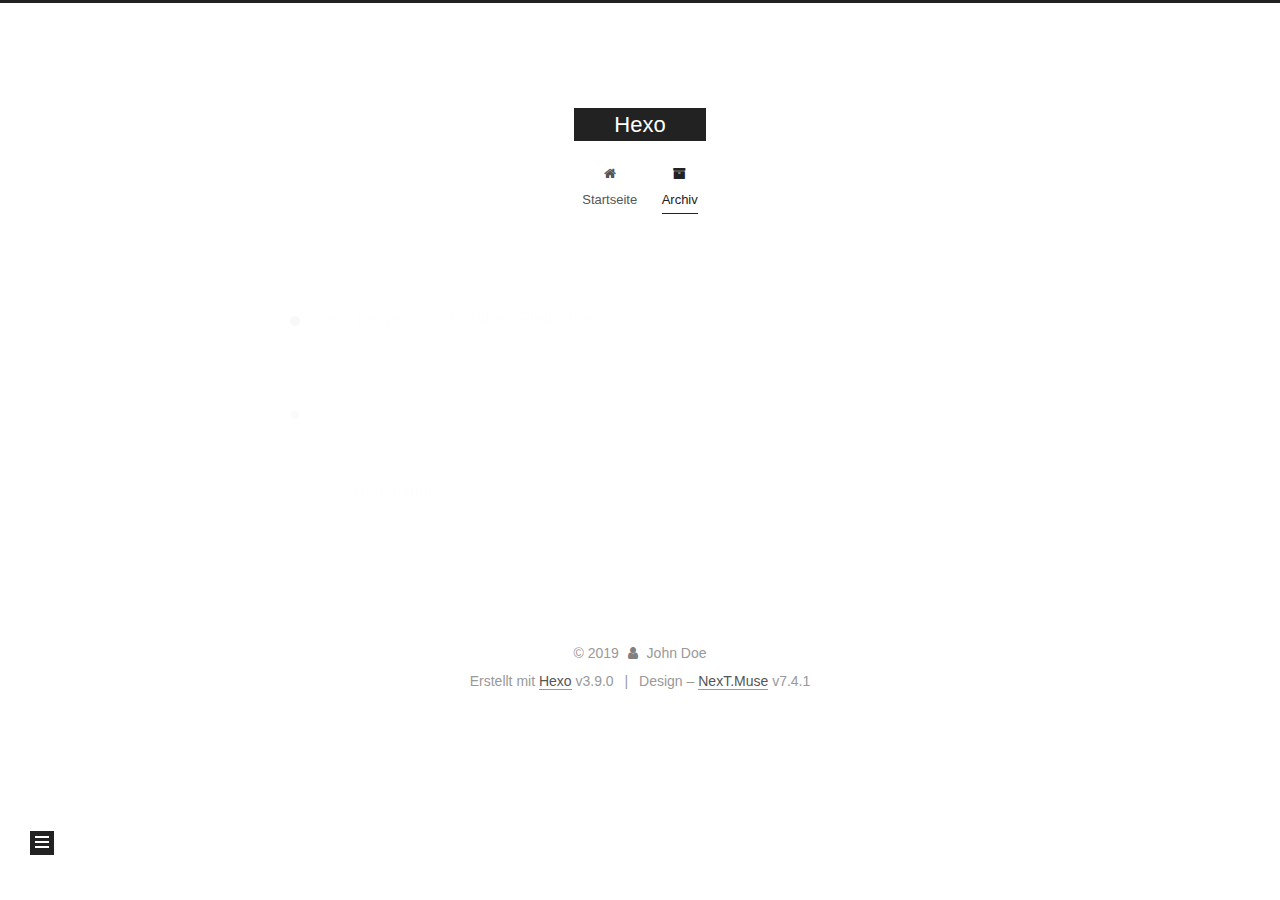
==== commit 7c2fc137: "Site updated: 2019-10-02 15:15:56" ====
--- a/archives/index.html
+++ b/archives/index.html
@@ -205,7 +205,7 @@
         
           
         
-        <span class="collection-header">Öhm..! Ein Artikel. Bleib dran.</span>
+        <span class="collection-header">Öhm..! Insgesamt 2 Artikel. Bleib dran.</span>
       </div>
       
 
@@ -219,6 +219,35 @@
     <div class="collection-year">
       <h1 class="collection-header">2019</h1>
     </div>
+  
+
+  <article itemscope itemtype="http://schema.org/Article">
+    <header class="post-header">
+
+      <div class="post-meta">
+        <time itemprop="dateCreated"
+              datetime="2019-10-02T14:49:19+08:00"
+              content="2019-10-02">
+          10-02
+        </time>
+      </div>
+
+      <h2 class="post-title">
+        
+          <a class="post-title-link" href="/2019/10/02/欢迎欢迎（终于好了）/" itemprop="url">
+            <span itemprop="name">Unbenannt</span>
+          </a>
+        
+      </h2>
+
+    </header>
+  </article>
+
+
+
+  
+  
+
   
 
   <article itemscope itemtype="http://schema.org/Article">
@@ -296,7 +325,7 @@
         
           <a href="/archives/">
         
-          <span class="site-state-item-count">1</span>
+          <span class="site-state-item-count">2</span>
           <span class="site-state-item-name">Artikel</span>
         </a>
       </div>
--- a/css/main.css
+++ b/css/main.css
@@ -1156,7 +1156,7 @@
 }
 .links-of-author a::before,
 .links-of-author span.exturl::before {
-  background: #2bc740;
+  background: #418153;
   border-radius: 50%;
   content: ' ';
   display: inline-block;
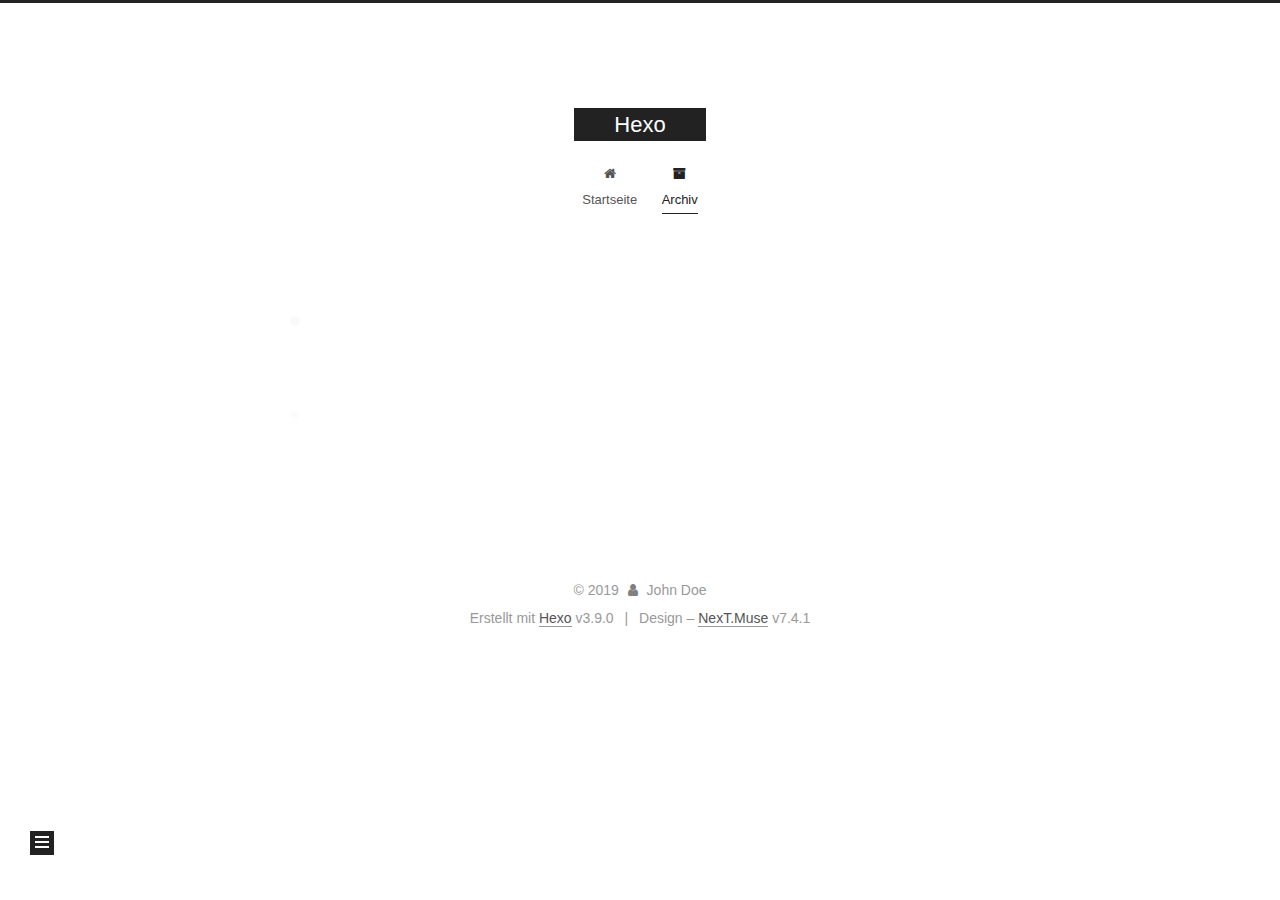
==== commit 47ad27ba: "Site updated: 2019-11-03 09:27:20" ====
--- a/archives/index.html
+++ b/archives/index.html
@@ -205,7 +205,7 @@
         
           
         
-        <span class="collection-header">Öhm..! Insgesamt 2 Artikel. Bleib dran.</span>
+        <span class="collection-header">Öhm..! Ein Artikel. Bleib dran.</span>
       </div>
       
 
@@ -236,35 +236,6 @@
         
           <a class="post-title-link" href="/2019/10/02/欢迎欢迎（终于好了）/" itemprop="url">
             <span itemprop="name">Unbenannt</span>
-          </a>
-        
-      </h2>
-
-    </header>
-  </article>
-
-
-
-  
-  
-
-  
-
-  <article itemscope itemtype="http://schema.org/Article">
-    <header class="post-header">
-
-      <div class="post-meta">
-        <time itemprop="dateCreated"
-              datetime="2019-08-04T15:41:04+08:00"
-              content="2019-08-04">
-          08-04
-        </time>
-      </div>
-
-      <h2 class="post-title">
-        
-          <a class="post-title-link" href="/2019/08/04/hello-world/" itemprop="url">
-            <span itemprop="name">Hello World</span>
           </a>
         
       </h2>
@@ -325,7 +296,7 @@
         
           <a href="/archives/">
         
-          <span class="site-state-item-count">2</span>
+          <span class="site-state-item-count">1</span>
           <span class="site-state-item-name">Artikel</span>
         </a>
       </div>
